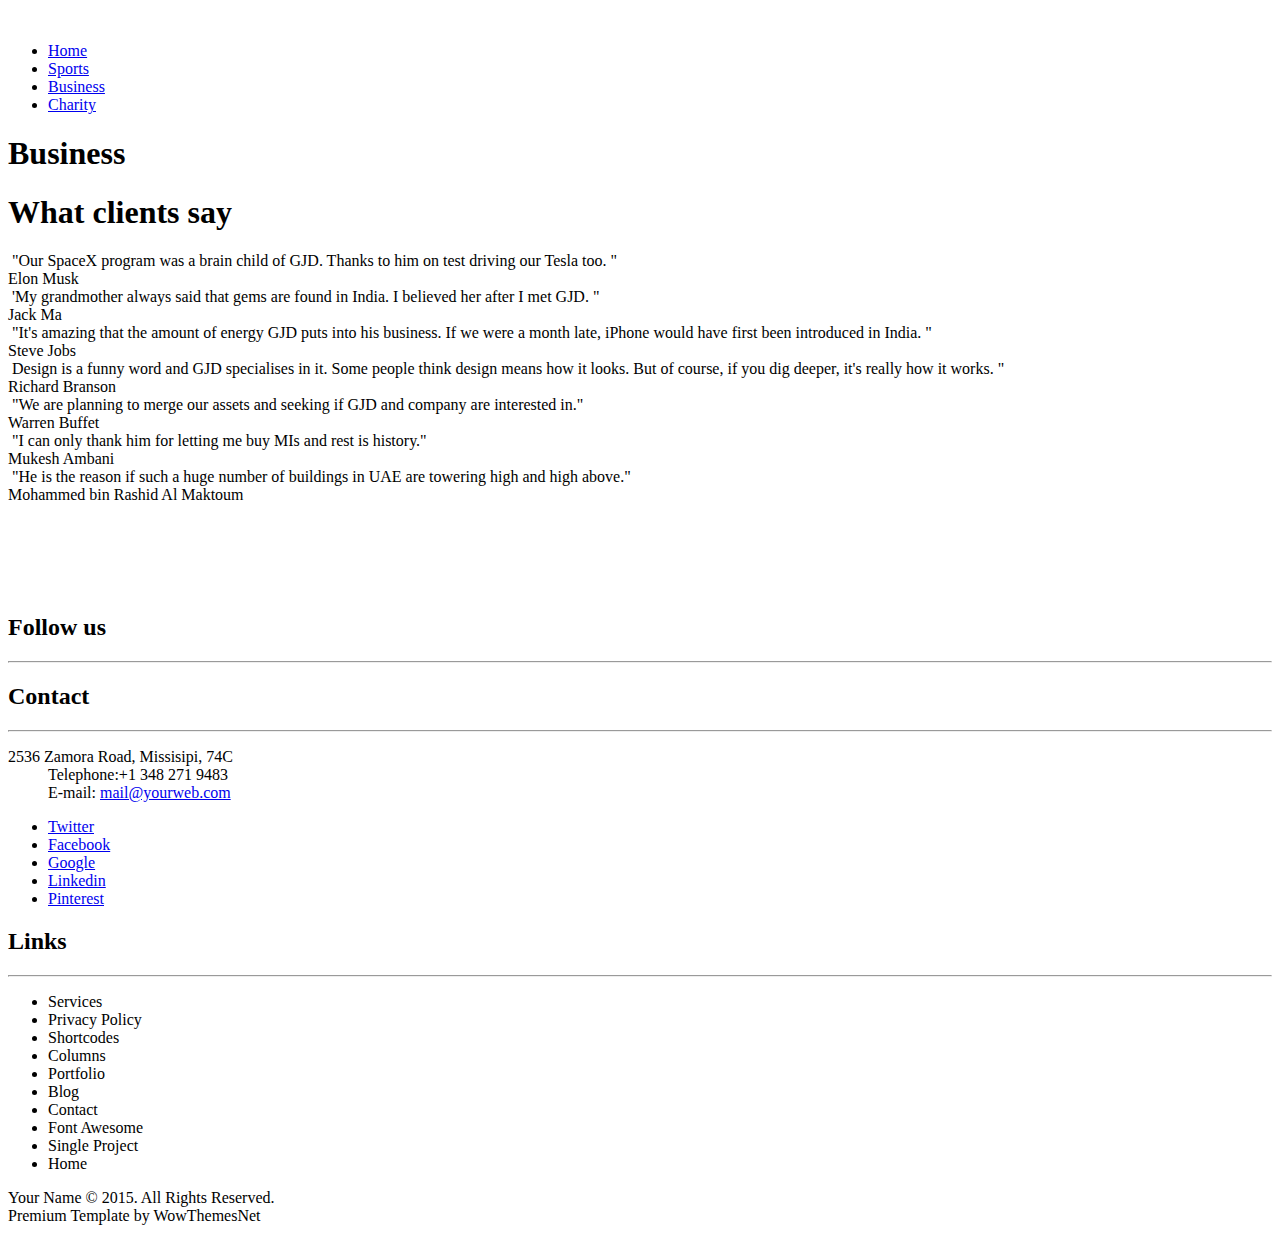
==== business.html @ 6d7437b2 "Add files via upload" ====
<!DOCTYPE HTML>
<html>
<head><meta name="viewport" content="width=device-width"/>
<title>GJD - Fan Page  </title>
<!-- STYLES & JQUERY 
================================================== -->
<link rel="stylesheet" type="text/css" href="css/style.css"/>
<link rel="stylesheet" type="text/css" href="css/icons.css"/>
<link rel="stylesheet" type="text/css" href="css/skinblue.css"/><!-- Change skin color here -->
<link rel="stylesheet" type="text/css" href="css/responsive.css"/>
<script src="js/jquery-1.9.0.min.js"></script><!-- scripts at the bottom of the document -->
</head>
<body>
<div class="boxedtheme">
<!-- TOP LOGO & MENU
================================================== -->
<div class="grid">
	<div class="row space-bot">
		<!--Logo-->
		<div class="c4">
			<a href="index.html">
				<img src="images/logo.png" class="logo" alt="">
			</a>
		</div>
		<!--Menu-->
		<div class="c8">
			<nav id="topNav">
			<ul id="responsivemenu">
				<li><a href="main.html"><i class="icon-home homeicon"></i><span class="showmobile">Home</span></a></li>
				<li><a href="sports.html">Sports</a></li>
				<li class="active"><a href="business.html">Business</a></li>				
				<li class="last"><a href="charity.html">Charity</a></li>
			</ul>
			</nav>
		</div>
	</div>
</div>
<!-- HEADER
================================================== -->
<div class="undermenuarea">
	<div class="boxedshadow">
	</div>
	<div class="grid">
		<div class="row">
			<div class="c8">
				<h1 class="titlehead">Business</h1>
			</div>
			<div class="c4">
				<h1 class="titlehead rightareaheader"><i class="icon-map-marker"></i> </h1>
			</div>
		</div>
	</div>
</div>
<!-- CONTENT
================================================== -->
<div class="grid">
		<div class="shadowundertop">
		</div>
		<div class="row">
			<div class="c12">
				<h1 class="maintitle ">
				<span>What clients say</span>
				</h1>
				<div id="content">
					<!-- box -->
					<div class="boxfourcolumns">
						<div class="testimonial">
							<img src="images/elon.jpg" class="avatarspic" alt="">
							 "Our SpaceX program was a brain child of GJD. Thanks to him on test driving our Tesla too. "
						</div>
						<div class="author-wrapper">
							<div class="arrow">
							</div>
							<div class="testimonial-name">
								 Elon Musk 
							</div>
						</div>
					</div>
					<!-- box -->
					<div class="boxfourcolumns">
						<div class="testimonial">
							<img src="images/ma.jpg" class="avatarspic" alt="">
							 'My grandmother always said that gems are found in India. I believed her after I met GJD. "
						</div>
						<div class="author-wrapper">
							<div class="arrow">
							</div>
							<div class="testimonial-name">
								 Jack Ma
							</div>
						</div>
					</div>
					<!-- box -->
					<div class="boxfourcolumns">
						<div class="testimonial">
							<img src="images/jobs.jpg" class="avatarspic" alt="">
							 "It's amazing that the amount of energy GJD puts into his business. If we were a month late, iPhone would have first been introduced in India. "
						</div>
						<div class="author-wrapper">
							<div class="arrow">
							</div>
							<div class="testimonial-name">
								 Steve Jobs
							</div>
						</div>
					</div>
					<!-- box -->
					<div class="boxfourcolumns">
						<div class="testimonial">
							<img src="images/branson.jpg" class="avatarspic" alt="">
							 Design is a funny word and GJD specialises in it. Some people think design means how it looks. But of course, if you dig deeper, it's really how it works. "
						</div>
						<div class="author-wrapper">
							<div class="arrow">
							</div>
							<div class="testimonial-name">
								 Richard Branson
							</div>
						</div>
					</div>
					<!-- box -->
					<div class="boxfourcolumns">
						<div class="testimonial">
							<img src="images/warren.jpg" class="avatarspic" alt="">
							 "We are planning to merge our assets and seeking if GJD and company are interested in."
						</div>
						<div class="author-wrapper">
							<div class="arrow">
							</div>
							<div class="testimonial-name">
								 Warren Buffet 
							</div>
						</div>
					</div>
					<!-- box -->
					<div class="boxfourcolumns">
						<div class="testimonial">
							<img src="images/ambani.jpg" class="avatarspic" alt="">
							 "I can only thank him for letting me buy MIs and rest is history."
						</div>
						<div class="author-wrapper">
							<div class="arrow">
							</div>
							<div class="testimonial-name">
								 Mukesh Ambani
							</div>
						</div>
					</div>
					<!-- box -->
					<div class="boxfourcolumns">
						<div class="testimonial">
							<img src="images/shiekh.jpg" class="avatarspic" alt="">
							 "He is the reason if such a huge number of buildings in UAE are towering high and high above."
						</div>
						<div class="author-wrapper">
							<div class="arrow">
							</div>
							<div class="testimonial-name">
								 Mohammed bin Rashid Al Maktoum
							</div>
						</div>
					</div>
				</div>
			</div>
		</div>
</div><!-- end grid -->
<!-- FOOTER
================================================== -->
<div id="wrapfooter">
	<div class="grid">
		<div class="row" id="footer">
			<!-- to top button  -->
			<p class="back-top floatright">
				<a href="#top"><span></span></a>
			</p>
			<!-- 1st column -->
			<div class="c3">
				<img src="images/logo-footer.png" style="padding-top: 70px;" alt="">
			</div>
			<!-- 2nd column -->
			<div class="c3">
				<h2 class="title"><i class="icon-twitter"></i> Follow us</h2>
				<hr class="footerstress">
				<div id="ticker" class="query">
				</div>
			</div>
			<!-- 3rd column -->
			<div class="c3">
				<h2 class="title"><i class="icon-envelope-alt"></i> Contact</h2>
				<hr class="footerstress">
				<dl>
					<dt>2536 Zamora Road, Missisipi, 74C</dt>
					<dd><span>Telephone:</span>+1 348 271 9483</dd>
					<dd>E-mail: <a href="more.html">mail@yourweb.com</a></dd>
				</dl>
				<ul class="social-links" style="margin-top:15px;">
					<li class="twitter-link smallrightmargin">
					<a href="#" class="twitter has-tip" target="_blank" title="Follow Us on Twitter">Twitter</a>
					</li>
					<li class="facebook-link smallrightmargin">
					<a href="#" class="facebook has-tip" target="_blank" title="Join us on Facebook">Facebook</a>
					</li>
					<li class="google-link smallrightmargin">
					<a href="#" class="google has-tip" title="Google +" target="_blank">Google</a>
					</li>
					<li class="linkedin-link smallrightmargin">
					<a href="#" class="linkedin has-tip" title="Linkedin" target="_blank">Linkedin</a>
					</li>
					<li class="pinterest-link smallrightmargin">
					<a href="#" class="pinterest has-tip" title="Pinterest" target="_blank">Pinterest</a>
					</li>
				</ul>
			</div>
			<!-- 4th column -->
			<div class="c3">
				<h2 class="title"><i class="icon-link"></i> Links</h2>
				<hr class="footerstress">
				<ul>
					<li>Services</li>
					<li>Privacy Policy</li>
					<li>Shortcodes</li>
					<li>Columns</li>
					<li>Portfolio</li>
					<li>Blog</li>
					<li>Contact</li>
					<li>Font Awesome</li>
					<li>Single Project</li>
					<li>Home</li>
				</ul>
			</div>
			<!-- end 4th column -->
		</div>
	</div>
</div>
<!-- copyright area -->
<div class="copyright">
	<div class="grid">
		<div class="row">
			<div class="c6">
				 Your Name &copy; 2015. All Rights Reserved.
			</div>
			<div class="c6">
				<span class="right">
				Premium Template by WowThemesNet </span>
			</div>
		</div>
	</div>
</div>

</div>
<!-- JAVASCRIPTS
================================================== -->
<!-- all -->
<script src="js/modernizr-latest.js"></script>

<!-- menu & scroll to top -->
<script src="js/common.js"></script>

<!-- twitter -->
<script src="js/jquery.tweet.js"></script>

<!-- cycle -->
<script src="js/jquery.cycle.js"></script>

<!-- masonry -->
<script src="js/jquery.isotope.min.js"></script>

<!-- call masonry -->
<script>  		
$(document).ready(function(){
var $container = $('#content');
  $container.imagesLoaded( function(){
        $container.isotope({
	filter: '*',
	animationOptions: {
     duration: 750,
     easing: 'linear',
     queue: false,
   }
});
});
$('#nav a').click(function(){
  var selector = $(this).attr('data-filter');
    $container.isotope({ 
	filter: selector,
	animationOptions: {
     duration: 750,
     easing: 'linear',
     queue: false,
   }
  });
  return false;
});
});
</script>
</body>
</html>
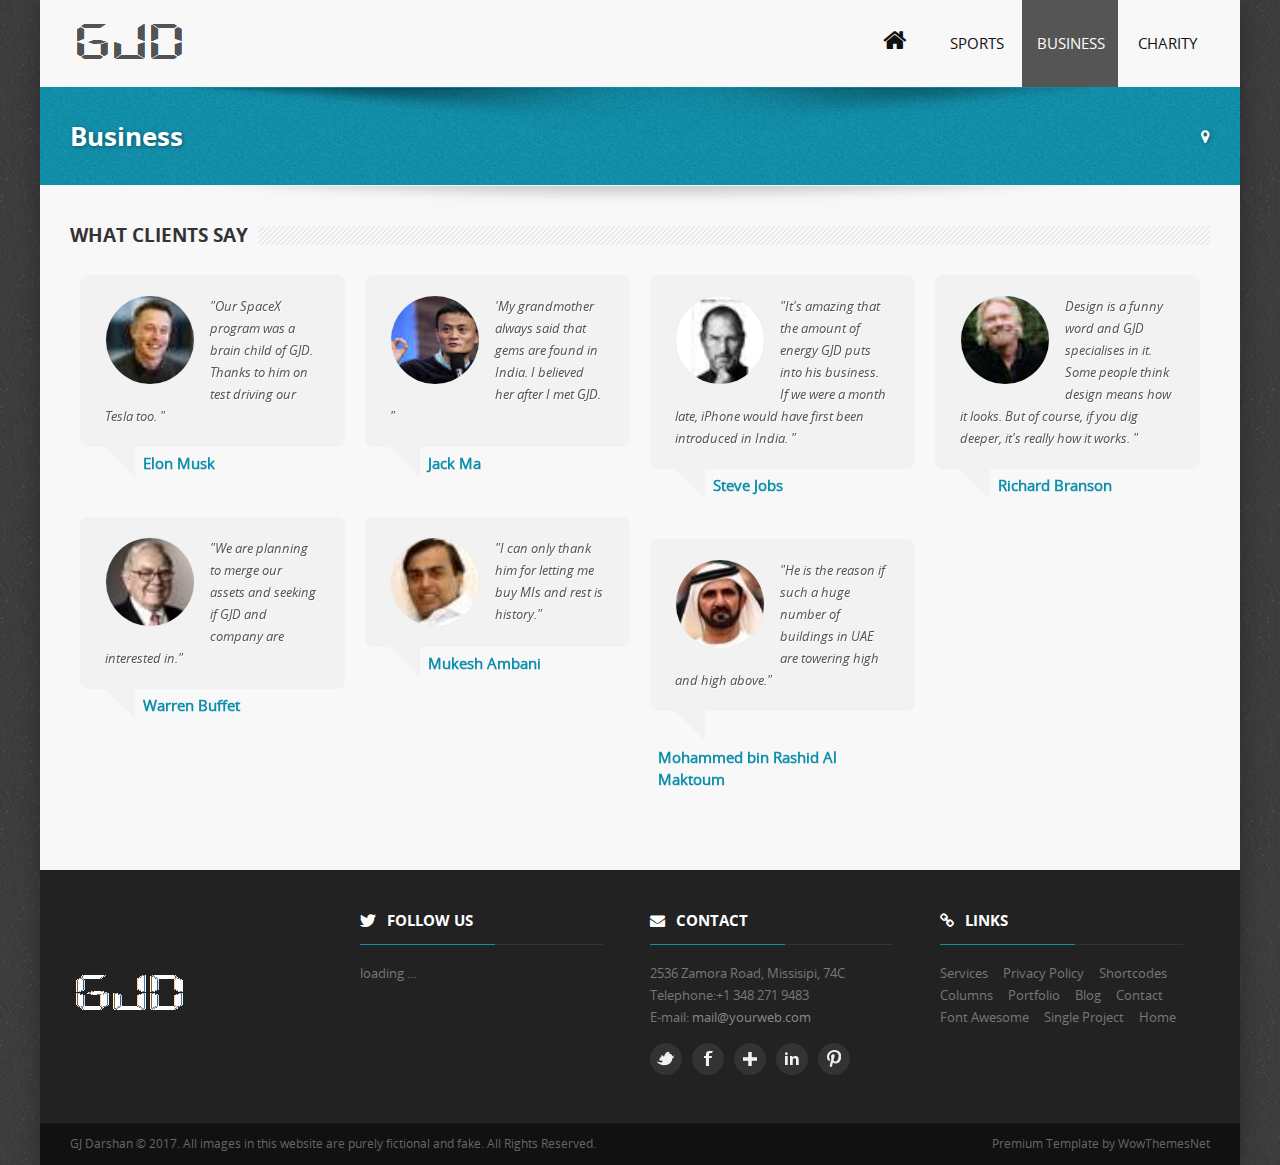
==== commit aca88d64: "Add files via upload" ====
--- a/business.html
+++ b/business.html
@@ -237,7 +237,7 @@
 	<div class="grid">
 		<div class="row">
 			<div class="c6">
-				 Your Name &copy; 2015. All Rights Reserved.
+				 GJ Darshan &copy; 2017. All images in this website are purely fictional and fake. All Rights Reserved.
 			</div>
 			<div class="c6">
 				<span class="right">
--- a/css/style.css
+++ b/css/style.css
@@ -0,0 +1,601 @@
+/* * IVORY Framework * * A simple,flexible,powerful and fully responsive grid based front-end web framework * makes your web development faster and easier,& it takes you all the way from 1200px on down to 320px. * * Developed by Lakshmikanth Vallampati - kanth.vallampati@gmail.com * Licensed under GPLv2 * http://weice.in/ivory * */
+/* ---------------------------------------- HTML RESET ----------------------------------------- */
+html, body, div, span, applet, object, iframe, h1, h2, h3, h4, h5, h6, p, blockquote, pre, a, abbr, acronym, address, big, cite, code, del, dfn, em, img, ins, kbd, q, s, samp, small, strike, strong, sub, sup, tt, var, b, u, i, center, dl, dt, dd, ol, ul, li, fieldset, form, label, legend, table, caption, tbody, tfoot, thead, tr, th, td, article, aside, canvas, details, embed, figure, figcaption, footer, header, hgroup, menu, nav, output, ruby, section, summary, time, mark, audio, video { margin: 0; padding: 0; border: 0; font-size: 100%; font: inherit; vertical-align: baseline; font-family: OpenSansRegular; }
+article, aside, details, figcaption, figure, footer, header, hgroup, menu, nav, section, label, legend { display: block }
+body { background: #3a3a3a url(../images/bg/1.png) repeat; font: 13px/22px OpenSansRegular, "HelveticaNeue", "Helvetica Neue", Helvetica, Arial, sans-serif; color: #555; }
+blockquote, q { quotes: none }
+blockquote:before, blockquote:after, q:before, q:after { content: ''; content: none; }
+table { border-collapse: collapse; border-spacing: 0; }
+img { max-width: 100% }
+i { font-family: OpenSansItalic, Georgia }
+label { font-size: 14px; color: #4d4d4d; cursor: pointer; display: block; font-weight: 500; margin-bottom: 3px; }
+/* --------------------------------------- Clearfixes ------------------------------------------ */
+.row:before, .row:after, .clearfix:before, .clearfix:after { content: ''; display: table; }
+.row:after, .clearfix:after { clear: both }
+.row, .clearfix { zoom: 1 }
+/* --------------------------------------- GRID Layout ----------------------------------------- */
+* { box-sizing: border-box; -ms-box-sizing: border-box; -moz-box-sizing: border-box; -webkit-box-sizing: border-box; }
+body { margin: 0 auto }
+.grid { margin: 0 auto; max-width: 1200px; width: 100%;padding: 0 20px; }
+/* You can choose the grid 1200 or 1140 or 1024 or 960 as per your requirement */
+.g1140 { margin: 0 auto; max-width: 1140px; width: 100%; }
+.g1024 { margin: 0 auto; max-width: 1024px; width: 100%; }
+.g960 { margin: 0 auto; max-width: 960px; width: 100%; }
+.row { width: 100%; margin: 0 auto; }
+.c1 { width: 8.33% }
+.c2 { width: 16.66% }
+.c3 { width: 25% }
+.c4 { width: 33.33% }
+.c5 { width: 41.66% }
+.c6 { width: 50% }
+.c7 { width: 58.33% }
+.c8 { width: 66.66% }
+.c9 { width: 75% }
+.c10 { width: 83.33% }
+.c11 { width: 91.66% }
+.c12 { width: 100% }
+.c1-5 { width: 20% }
+/* This column can be used as a one fifth of the row */
+.c1-8 { width: 12.5% }
+/* This column can be used as a one eigth of the row */
+.c1, .c2, .c3, .c4, .c5, .c6, .c7, .c8, .c9, .c10, .c11, .c12, .c1-5, .c1-8 { min-height: 1px; float: left; padding-left: 10px; padding-right: 10px; position: relative; }
+.row .row { margin-left: -10px }
+sub, sup { font-size: 60%; line-height: 0; position: relative; vertical-align: baseline; }
+sup { top: -0.5em }
+sub { bottom: -0.25em }
+/* ------------------------------------------ Misc ----------------------------------------- */
+.left { float: left }
+.right { float: right }
+.text-left { text-align: left }
+.text-right { text-align: right }
+.text-center { text-align: center }
+.text-justify { text-align: justify }
+.space-top { margin-top: 20px }
+.space-bot { margin-bottom: 20px }
+.space-htop { margin-top: 10px }
+.space-hbot { margin-bottom: 10px }
+/* ------------------------------------------- Typography ---------------------------------------------- */
+h1, h2, h3, h4, h5, h6 { font-style: normal; color: #333; text-rendering: optimizeLegibility; line-height: 1.1; margin-bottom: 14px; margin-top: 14px; font-family: OpenSansBold; }
+h1 small, h2 small, h3 small, h4 small, h5 small, h6 small { font-size: 60%; color: #333; line-height: 0; }
+h1 a, h2 a, h3 a, h4 a, h5 a, h6 a { font-weight: inherit; text-decoration: none; }
+h1 { font-size: 36px; line-height: 48px; margin-bottom: 12px; }
+h2 { font-size: 32px; line-height: 42px; margin-bottom: 8px; }
+h3 { font-size: 27px; line-height: 36px; margin-bottom: 6px; }
+h4 { font-size: 24px; line-height: 32px; margin-bottom: 4px; }
+h5 { font-size: 20px; line-height: 27px; font-family: OpenSansRegular; font-weight: bold; }
+h6 { font-size: 16px; line-height: 27px; font-family: OpenSansRegular; font-weight: bold; }
+a { color: #2ba6cb; text-decoration: none; line-height: inherit; }
+a:hover { color: #2795b6 }
+a:focus { color: #2ba6cb; outline: none; }
+p { margin-bottom: 20px }
+p a, p a:visited { line-height: inherit }
+p.note { background-color: #f0f0f0; padding: 15px 10px 20px; box-shadow: 0 1px 3px rgba(0,0,0,.3); -moz-box-shadow: 0 1px 3px rgba(0,0,0,.3); -webkit-box-shadow: 0 1px 3px rgba(0,0,0,.3); }
+p.alert { background-color: #fff6aa; border-color: #ffc814; padding: 15px 10px 15px; box-shadow: 0 1px 3px rgba(0,0,0,.3); -moz-box-shadow: 0 1px 3px rgba(0,0,0,.3); -webkit-box-shadow: 0 1px 3px rgba(0,0,0,.3); }
+p.alert, p.alert * { color: #454545; text-shadow: 0 1px 0 rgba(255,255,255,0.6) !important; }
+p.alert.success { background-color: #d7e87c; border-color: #97ae1e; }
+p.alert.error { background-color: #edb39b; border-color: #ed6127; }
+p.alert.info { background-color: #d9edf0; border-color: #b8e7f5; }
+em, i { font-style: italic; line-height: inherit; }
+strong, b { font-weight: bold; line-height: inherit; }
+small { font-size: 70%; line-height: inherit; }
+hr { border: solid #eee; border-width: 1px 0 0; clear: both; margin: 20px 0 -15px; height: 0; }
+/* ----------------------------------------- Lists ------------------------------------------ */
+#topNav ul, ol { list-style-position: inside; text-indent: 5px; }
+ul, ol { margin-bottom: 8px }
+ul li ul, ul li ol { margin-bottom: 0px }
+ul.square, ul.circle, ul.disc { margin-left: 12px }
+ul.square { list-style-type: square }
+ul.square li ul { list-style: inherit }
+ul.circle { list-style-type: circle }
+ul.circle li ul { list-style: inherit }
+ul.disc { list-style-type: disc }
+ul.disc li ul { list-style: inherit }
+ul.no-bullet { list-style: none }
+ul.large li { line-height: 21px }
+ol { margin-left: 10px }
+ol li ul, ol li ol { margin-left: 10px; margin-bottom: 0; }
+ul { list-style: none }
+/* --------------------------------------- Form Elements ------------------------------------- */
+img { border: 0px }
+form { margin-bottom: 20px; font: 14px "HelveticaNeue","Helvetica Neue",Helvetica,Arial,sans-serif; color: #777; }
+fieldset { margin-bottom: 20px }
+textarea, input[type="text"], input[type="password"], input[type="datetime"], input[type="datetime-local"], input[type="date"], input[type="month"], input[type="time"], input[type="week"], input[type="number"], input[type="email"], input[type="url"], input[type="search"], input[type="tel"], input[type="color"], select { background: #ffffff; border: 1px solid #ddd; padding: 8px 8px; vertical-align: middle; outline: none; border-radius: 2px; -moz-border-radius: 2px; -webkit-border-radius: 2px; transition: border linear 0.4s,box-shadow linear 0.4s; -o-transition: border linear 0.4s,box-shadow linear 0.4s; -moz-transition: border linear 0.4s,box-shadow linear 0.4s; -webkit-transition: border linear 0.4s,box-shadow linear 0.4s; margin: 0; width: 100%; display: block; margin-bottom: 20px; }
+input[type="text"]:focus, input[type="password"]:focus, input[type="email"]:focus, textarea:focus { border: 1px solid; border-color: rgba(82,168,236,0.8); color: #444; box-shadow: inset 0 1px 1px rgba(0,0,0,0.075),0 0 8px rgba(81,168,236,0.5); -moz-box-shadow: inset 0 1px 1px rgba(0,0,0,0.075),0 0 8px rgba(81,168,236,0.5); -webkit-box-shadow: inset 0 1px 1px rgba(0,0,0,0.075),0 0 8px rgba(81,168,236,0.5); }
+textarea { min-height: 120px }
+input[type="checkbox"] { display: inline }
+label span, legend span { font-size: 12px; color: #444; }
+/* ---- Alerts ---- */
+.alert { padding: 10px; margin-bottom: 18px; color: #c09853; text-shadow: 0 1px 0 rgba(255, 255, 255, 0.5); background-color: #fcf8e3; border: 1px solid #fbeee0; border-radius: 4px; -moz-border-radius: 4px; -webkit-border-radius: 4px; }
+.success { color: #468847;background-color: #dff0d8;border-color: #d6e9c6;padding: 10px;font-weight: bold;margin-bottom: 10px;}
+.error { color: #b94a48; background-color: #f2dede; border-color: #eed3d7; }
+.info { color: #3a87ad; background-color: #d9edf7; border-color: #bce8f1; }
+.close {font-size: 20px;color: #333;float: right;}
+/* ---- Accordion ---- */
+.accordion { width: 100%; background: #fff; font-size: 14px; font-family: "Helvetica Neue", "Helvetica", Helvetica, Arial, sans-serif; border-radius: 5px; -moz-border-radius: 5px; -webkit-border-radius: 5px; box-shadow: 0 1px 3px rgba(0,0,0,.3); -moz-box-shadow: 0 1px 3px rgba(0,0,0,.3); -webkit-box-shadow: 0 1px 3px rgba(0,0,0,.3); }
+.accordion p { height: 0; margin-bottom: 0px; padding: 0; color: #888; overflow: hidden; }
+.accordion a { display: block; height: auto; padding: 5px; line-height: 24px; background-color: #eee; color: #333; text-decoration: none; text-align: center; border-bottom: 1px solid #aaa; }
+.accordion a:hover, .accordion a:focus { opacity: .9; color: #ooo; }
+.accordion a:active { color: #000 }
+.accordion :target + p { padding: 10px 15px; border-bottom: 1px solid #ccc; height: auto; }
+.accordian { }
+.accordian li { list-style-type: none; padding: 10px 5px 10px 10px; }
+.dimension { border-left: 1px solid #ddd; border-right: 1px solid #ddd; }
+.even, .odd { font-weight: bold; height: 47px; padding-top: 3px; padding-left: 10px; }
+.even { border: 1px solid #d8d8d8; background-color: #ececec; }
+.odd { border: 1px solid black; background: #333; color: white; }
+/* -------------------------------------------- Buttons ---------------------------------------- */
+.button { font-size: 14px; background: #333; color: #fff; border: 0px; line-height: 30px; padding-left: 15px; padding-right: 15px; cursor: pointer; }
+.button:hover { opacity: 0.8 }
+button { display: inline-block; *display: inline; padding: 7px 20px; margin-bottom: 10px; *margin-left: .3em; font-size: 14px; line-height: 20px; *line-height: 20px; color: #333 !important; text-align: center; vertical-align: middle; cursor: pointer; background-color: #eee; *background-color: #eee; background: -webkit-gradient(linear,left top,left bottom,from(#eee),to(#e6e6e6)); background: -moz-linear-gradient(top,#eee,#e6e6e6); border: 1px solid #bbbbbb; *border: 0; border-color: rgba(0,0,0,0.1) rgba(0,0,0,0.1) rgba(0,0,0,0.25); border-color: #eee,#eee,#d4d4d4; border-radius: 4px; -o-border-radius: 4px; -ms-border-radius: 4px; -moz-border-radius: 4px; -webkit-border-radius: 4px; filter: progid:dximagetransform.microsoft.gradient(startColorstr='#ffffffff',endColorstr='#ffe6e6e6',GradientType=0); filter: progid:dximagetransform.microsoft.gradient(enabled=false); *zoom: 1; box-shadow: inset 0 1px 0 rgba(255,255,255,0.2),0 1px 2px rgba(0,0,0,0.05); -moz-box-shadow: inset 0 1px 0 rgba(255,255,255,0.2),0 1px 2px rgba(0,0,0,0.05); -webkit-box-shadow: inset 0 1px 0 rgba(255,255,255,0.2),0 1px 2px rgba(0,0,0,0.05); }
+button:hover, button:active { background: #eee; background: -webkit-gradient(linear,left top,left bottom,from(#eee),to(#f8f8f8)); background: -moz-linear-gradient(top,#eee,#f8f8f8); }
+button.large { padding: 10px 35px; font-size: 15px; }
+button.small { padding: 3px 13px; font-size: 13px; }
+button.skyblue { /* --- skyblue color button --- */ color: #fff !important; background-color: #26a2b6; background: -moz-linear-gradient(#34bac9,#26a2b6); background: -webkit-gradient(linear,left top,left bottom,from(#34bac9),to(#26a2b6)); background: -webkit-linear-gradient(#34bac9,#26a2b6); background: -o-linear-gradient(#34bac9,#26a2b6); background: -ms-linear-gradient(#34bac9,#26a2b6); background: linear-gradient(#34bac9,#26a2b6); }
+button.skyblue:hover, button.black:active { background: #a9016b; background: -webkit-gradient(linear,left top,left bottom,from(#26a2b6),to(#34bac9)); background: -moz-linear-gradient(top,#26a2b6,#34bac9); }
+button.blue { /* --- blue color button --- */ color: #fff !important; background-color: #008fd5; background: -webkit-gradient(linear,left top,left bottom,from(#008fd5),to(#0085c6)); background: -moz-linear-gradient(top,#008fd5,#0085c6); filter: progid:dximagetransform.microsoft.gradient(startColorstr='#ffffff',endColorstr='#ffe6e6e6',GradientType=0); filter: progid:dximagetransform.microsoft.gradient(enabled=false); *zoom: 1; }
+button.blue:hover, button.blue:active { background: #008fd5; background: -webkit-gradient(linear,left top,left bottom,from(#008fd5),to(#009de9)); background: -moz-linear-gradient(top,#008fd5,#009de9); }
+button.green { /* --- green color button --- */ color: #fff !important; background-color: #46a546; background: -webkit-gradient(linear,left top,left bottom,from(#46a546),to(#419a41)); background: -moz-linear-gradient(top,#46a546,#419a41); filter: progid:dximagetransform.microsoft.gradient(startColorstr='#ffffffff',endColorstr='#ffe6e6e6',GradientType=0); filter: progid:dximagetransform.microsoft.gradient(enabled=false); *zoom: 1; }
+button.green:hover, button.green:active { background: #46a546; background: -webkit-gradient(linear,left top,left bottom,from(#46a546),to(#4cb34c)); background: -moz-linear-gradient(top,#46a546,#4cb34c); }
+button.yellow { /* --- yellow color button --- */ color: #fff !important; background-color: #f0bf4a; background: -moz-linear-gradient(#f0c930,#f0bf4a); background: -webkit-gradient(linear,left top,left bottom,from(#f0c930),to(#f0bf4a)); background: -webkit-linear-gradient(#f0c930,#f0bf4a); background: -o-linear-gradient(#f0c930,#f0bf4a); background: -ms-linear-gradient(#f0c930,#f0bf4a); background: linear-gradient(#f0c930,#f0bf4a); }
+button.yellow:hover, button.black:active { background: #f0bf4a; background: -webkit-gradient(linear,left top,left bottom,from(#f0bf4a),to(#f0c930)); background: -moz-linear-gradient(top,#f0bf4a,#f0c930); }
+button.orange { /* --- orange color button --- */ color: #fff !important; background-color: #ff5c00; background: -moz-linear-gradient(#ff6f40,#ff5c00); background: -webkit-gradient(linear,left top,left bottom,from(#ff6f40),to(#ff5c00)); background: -webkit-linear-gradient(#ff6f40,#ff5c00); background: -o-linear-gradient(#ff6f40,#ff5c00); background: -ms-linear-gradient(#ff6f40,#ff5c00); background: linear-gradient(#ff6f40,#ff5c00); }
+button.orange:hover, button.black:active { background: #d798d1; background: -webkit-gradient(linear,left top,left bottom,from(#ff5c00),to(#ff6f40)); background: -moz-linear-gradient(top,#ff5c00,#ff6f40); }
+button.red { /* --- red color button --- */ color: #fff !important; background-color: #bd362f; background: -webkit-gradient(linear,left top,left bottom,from(#bd362f),to(#b1322c)); background: -moz-linear-gradient(top,#bd362f,#b1322c); filter: progid:dximagetransform.microsoft.gradient(startColorstr='#ffffffff',endColorstr='#ffe6e6e6',GradientType=0); filter: progid:dximagetransform.microsoft.gradient(enabled=false); *zoom: 1; }
+button.red:hover, button-red:active { background: #bd362f; background: -webkit-gradient(linear,left top,left bottom,from(#bd362f),to(#cc3b34)); background: -moz-linear-gradient(top,#bd362f,#cc3b34); }
+button.magenta { /* --- magenta color button --- */ color: #fff !important; background-color: #b9298f; background: -moz-linear-gradient(#b93180,#b9298f); background: -webkit-gradient(linear,left top,left bottom,from(#b93180),to(#b9298f)); background: -webkit-linear-gradient(#b93180,#b9298f); background: -o-linear-gradient(#b93180,#b9298f); background: -ms-linear-gradient(#b93180,#b9298f); background: linear-gradient(#b93180,#b9298f); }
+button.magenta:hover, button.black:active { background: #b9298f; background: -webkit-gradient(linear,left top,left bottom,from(#b9298f),to(#b9358f)); background: -moz-linear-gradient(top,#b9298f,#b9358f); }
+button.black { /* --- black color button --- */ color: #fff !important; background-color: #111; background: -moz-linear-gradient(#222,#111); background: -webkit-gradient(linear,left top,left bottom,from(#222),to(#111)); background: -webkit-linear-gradient(#222,#111); background: -o-linear-gradient(#222,#111); background: -ms-linear-gradient(#222,#111); background: linear-gradient(#222,#111); }
+button.black:hover, button.black:active { background: #222; background: -webkit-gradient(linear,left top,left bottom,from(#222),to(#333)); background: -moz-linear-gradient(top,#222,#333); }
+/* --------------------------------------- Table ------------------------------------------ */
+table { *border-collapse: collapse; /* IE7 and lower */ border-spacing: 0; width: 100%; border: solid #ccc 1px; border-radius: 6px; -moz-border-radius: 6px; -webkit-border-radius: 6px; box-shadow: 0 1px 1px #ccc; -moz-box-shadow: 0 1px 1px #ccc; -webkit-box-shadow: 0 1px 1px #ccc; }
+td, th { border-left: 1px solid #ccc; border-top: 1px solid #ccc; padding: 10px; text-align: left; }
+th { background-color: #d9edf0; background-image: -webkit-gradient(linear,left top,left bottom,from(#ebf3fc),to(#dce9f9)); background-image: -webkit-linear-gradient(top,#ebf3fc,#dce9f9); background-image: -moz-linear-gradient(top,#ebf3fc,#dce9f9); background-image: -ms-linear-gradient(top,#ebf3fc,#dce9f9); background-image: -o-linear-gradient(top,#ebf3fc,#dce9f9); background-image: linear-gradient(top,#ebf3fc,#dce9f9); box-shadow: 0 1px 0 rgba(255,255,255,.8) inset; -moz-box-shadow: 0 1px 0 rgba(255,255,255,.8) inset; -webkit-box-shadow: 0 1px 0 rgba(255,255,255,.8) inset; border-top: none; text-shadow: 0 1px 0 rgba(255,255,255,.5); }
+/* ----------------------------------------- Tabs ----------------------------------------- */
+.tab-page p { padding: 20px }
+.tab-container { position: relative }
+/* You have to change the height based on your content */
+.tab-container .tab-radio { display: none }
+.tab-container .tab { display: block; float: left; position: relative; border-top-left-radius: 4px; border-top-right-radius: 4px; border: 1px solid #cfd2d7; color: #888; margin-top: -10px; margin-right: 1.0%; padding: 5px 20px; text-decoration: none; text-align: center; cursor: pointer; background-color: #eee; text-transform: uppercase; font-family: OpenSansBold; }
+.tab-container .tab-radio:checked ~ .tab, .tab-container .tab-radio:active ~ .tab { background-color: #fff; z-index: 100; border-bottom: 1px solid #fff; }
+.tab-container .tab-radio:checked ~ .tab { background-color: #fff; color: #333; }
+.tab-container .tab-page { visibility: hidden; background-color: #fff; color: #888; display: block; position: absolute; top: 22px; height: auto; width: 100%; float: left; padding: 5px; border: 1px solid #ddd; border-top-right-radius: 5px; border-bottom-left-radius: 5px; border-bottom-right-radius: 5px; }
+.tab-container .tab-radio:checked ~ .tab-page { visibility: visible }
+/* =Media query for 960 Screens - sets nested grids to 100%-------------------------------------------------------------- */
+@media only screen and (max-width:960px) { 
+	.row .row .c1, .row .row .c2, .row .row .c3, .row .row .c4, .row .row .c5, .row .row .c6, .row .row .c7, .row .row .c8, .row .row .c9, .row .row .c10, .row .row .c11, .row .row .c12, .row .row .c1-5, .row .row .c1-8 { width: 100%; margin-bottom: 20px; margin-left: 0px; margin-right: 0px; }
+	.row .row>div:last-child { margin-bottom: 0 !important }
+}
+/* =Media query for iPad and tablets-------------------------------------------------------------- */
+@media handheld,only screen and (max-width:768px),only screen and (max-device-width:768px) and (orientation:portrait) { 
+	body { font-size: 90% }
+	.row { margin-bottom: 0!important }
+	.c1, .c2, .c3, .c4, .c5, .c6, .c7, .c8, .c9, .c10, .c11, .c12, .c1-5, .c1-8 { width: 100%; margin-right: 0; margin-left: 0; margin-bottom: 20px; }
+}
+/* Generated by Font Squirrel (http://www.fontsquirrel.com) on February 17, 2013 07:43:32 AM America/New_York */
+@font-face { font-family: 'OpenSansLight'; src: url('fonts/OpenSans-Light-webfont.eot'); src: url('fonts/OpenSans-Light-webfont.eot?#iefix') format('embedded-opentype'), url('fonts/OpenSans-Light-webfont.woff') format('woff'), url('fonts/OpenSans-Light-webfont.ttf') format('truetype'), url('fonts/OpenSans-Light-webfont.svg#OpenSansLight') format('svg'); font-weight: normal; font-style: normal; }
+@font-face { font-family: 'OpenSansLightItalic'; src: url('fonts/OpenSans-LightItalic-webfont.eot'); src: url('fonts/OpenSans-LightItalic-webfont.eot?#iefix') format('embedded-opentype'), url('fonts/OpenSans-LightItalic-webfont.woff') format('woff'), url('fonts/OpenSans-LightItalic-webfont.ttf') format('truetype'), url('fonts/OpenSans-LightItalic-webfont.svg#OpenSansLightItalic') format('svg'); font-weight: normal; font-style: normal; }
+@font-face { font-family: 'OpenSansRegular'; src: url('fonts/OpenSans-Regular-webfont.eot'); src: url('fonts/OpenSans-Regular-webfont.eot?#iefix') format('embedded-opentype'), url('fonts/OpenSans-Regular-webfont.woff') format('woff'), url('fonts/OpenSans-Regular-webfont.ttf') format('truetype'), url('fonts/OpenSans-Regular-webfont.svg#OpenSansRegular') format('svg'); font-weight: normal; font-style: normal; }
+@font-face { font-family: 'OpenSansItalic'; src: url('fonts/OpenSans-Italic-webfont.eot'); src: url('fonts/OpenSans-Italic-webfont.eot?#iefix') format('embedded-opentype'), url('fonts/OpenSans-Italic-webfont.woff') format('woff'), url('fonts/OpenSans-Italic-webfont.ttf') format('truetype'), url('fonts/OpenSans-Italic-webfont.svg#OpenSansItalic') format('svg'); font-weight: normal; font-style: normal; }
+@font-face { font-family: 'OpenSansSemibold'; src: url('fonts/OpenSans-Semibold-webfont.eot'); src: url('fonts/OpenSans-Semibold-webfont.eot?#iefix') format('embedded-opentype'), url('fonts/OpenSans-Semibold-webfont.woff') format('woff'), url('fonts/OpenSans-Semibold-webfont.ttf') format('truetype'), url('fonts/OpenSans-Semibold-webfont.svg#OpenSansSemibold') format('svg'); font-weight: normal; font-style: normal; }
+@font-face { font-family: 'OpenSansSemiboldItalic'; src: url('fonts/OpenSans-SemiboldItalic-webfont.eot'); src: url('fonts/OpenSans-SemiboldItalic-webfont.eot?#iefix') format('embedded-opentype'), url('fonts/OpenSans-SemiboldItalic-webfont.woff') format('woff'), url('fonts/OpenSans-SemiboldItalic-webfont.ttf') format('truetype'), url('fonts/OpenSans-SemiboldItalic-webfont.svg#OpenSansSemiboldItalic') format('svg'); font-weight: normal; font-style: normal; }
+@font-face { font-family: 'OpenSansBold'; src: url('fonts/OpenSans-Bold-webfont.eot'); src: url('fonts/OpenSans-Bold-webfont.eot?#iefix') format('embedded-opentype'), url('fonts/OpenSans-Bold-webfont.woff') format('woff'), url('fonts/OpenSans-Bold-webfont.ttf') format('truetype'), url('fonts/OpenSans-Bold-webfont.svg#OpenSansBold') format('svg'); font-weight: normal; font-style: normal; }
+@font-face { font-family: 'OpenSansBoldItalic'; src: url('fonts/OpenSans-BoldItalic-webfont.eot'); src: url('fonts/OpenSans-BoldItalic-webfont.eot?#iefix') format('embedded-opentype'), url('fonts/OpenSans-BoldItalic-webfont.woff') format('woff'), url('fonts/OpenSans-BoldItalic-webfont.ttf') format('truetype'), url('fonts/OpenSans-BoldItalic-webfont.svg#OpenSansBoldItalic') format('svg'); font-weight: normal; font-style: normal; }
+@font-face { font-family: 'OpenSansExtrabold'; src: url('fonts/OpenSans-ExtraBold-webfont.eot'); src: url('fonts/OpenSans-ExtraBold-webfont.eot?#iefix') format('embedded-opentype'), url('fonts/OpenSans-ExtraBold-webfont.woff') format('woff'), url('fonts/OpenSans-ExtraBold-webfont.ttf') format('truetype'), url('fonts/OpenSans-ExtraBold-webfont.svg#OpenSansExtrabold') format('svg'); font-weight: normal; font-style: normal; }
+@font-face { font-family: 'OpenSansExtraboldItalic'; src: url('fonts/OpenSans-ExtraBoldItalic-webfont.eot'); src: url('fonts/OpenSans-ExtraBoldItalic-webfont.eot?#iefix') format('embedded-opentype'), url('fonts/OpenSans-ExtraBoldItalic-webfont.woff') format('woff'), url('fonts/OpenSans-ExtraBoldItalic-webfont.ttf') format('truetype'), url('fonts/OpenSans-ExtraBoldItalic-webfont.svg#OpenSansExtraboldItalic') format('svg'); font-weight: normal; font-style: normal; }
+/* MENUS ================================================== */
+/* JS disabled styles */
+.no-js nav li:hover ul { display: block }
+/* base nav styles */
+nav { float: right; display: block; margin: 0px 0px 20px 0px; position: relative; color: #666; text-transform: uppercase; font-family: OpenSansRegular; }
+nav ul { padding: 0; margin: 0; }
+nav ul ul li { height: auto }
+nav li { -webkit-transition: all 0.5s ease-in-out; -moz-transition: all 0.5s ease-in-out; -o-transition: all 0.5s ease-in-out; -ms-transition: all 0.5s ease-in-out; transition: all 0.5s ease-in-out; position: relative; float: left; list-style-type: none; z-index: 1; font-size: 15px; margin-left: 5px; line-height: 67px; }
+nav li:hover, nav li a:hover { -webkit-transition: all 0.5s ease-in-out; -moz-transition: all 0.5s ease-in-out; -o-transition: all 0.5s ease-in-out; -ms-transition: all 0.5s ease-in-out; transition: all 0.5s ease-in-out; background: #555; color: #fff; }
+nav li.active { background: #555 }
+nav li.active a { color: #fff }
+nav ul:after { content: "."; display: block; height: 0; clear: both; visibility: hidden; }
+nav li a { display: block; padding: 10px 13px 10px 10px; color: #111; text-decoration: none; }
+nav li a:focus { outline: none; text-decoration: none; }
+nav li:first-child a { border-left: none }
+nav li.last a { border-right: none }
+nav a span { display: block; float: right; margin-left: 5px; }
+nav ul ul { display: none; position: absolute; background: #555; left: 0px; min-width: 150px; }
+nav ul ul li { float: none; line-height: 30px; }
+nav ul ul a { text-transform: none; -webkit-transition-property: background color; -webkit-transition-duration: 0.5s; -webkit-transition-timing-function: ease; -moz-transition-property: background color; -moz-transition-duration: 0.5s; -moz-transition-timing-function: ease; -o-transition-property: background color; -o-transition-duration: 0.5s; -o-transition-timing-function: ease; -ms-transition-property: background color; -ms-transition-duration: 0.5s; -ms-transition-timing-function: ease; transition-property: background color; transition-duration: 0.5s; transition-timing-function: ease; padding: 5px 10px; border-left: none; border-right: none; font-size: 14px; color: #fff; margin-left: -5px; }
+nav ul ul a:hover { margin-left: 0px; background: rgba(0,0,0,0.1); margin-left: -5px; -webkit-transition-property: background color; -webkit-transition-duration: 0.5s; -webkit-transition-timing-function: ease; -moz-transition-property: background color; -moz-transition-duration: 0.5s; -moz-transition-timing-function: ease; -o-transition-property: background color; -o-transition-duration: 0.5s; -o-transition-timing-function: ease; -ms-transition-property: background color; -ms-transition-duration: 0.5s; -ms-transition-timing-function: ease; transition-property: background color; transition-duration: 0.5s; transition-timing-function: ease; }
+nav ul>li:hover>a { color: #fff }
+div.slide img { float: left; margin: 8px 5px 30px; }
+blockquote.testimonial-wrap.testimonial { position: relative; display: table; -webkit-border-radius: 10px; -moz-border-radius: 10px; border-radius: 10px; padding: 15px; -webkit-box-shadow: 0 1px 3px rgba(0,0,0,0.4); -moz-box-shadow: 0 1px 3px rgba(0,0,0,0.4); box-shadow: 0 1px 3px rgba(0,0,0,0.4); font-size: 15px; line-height: 22px; background: #ebebeb; color: #545454; text-shadow: 0 1px 0 #fff; margin-bottom: 22px; }
+blockquote.testimonial-wrap .testimonialdiv.valign { display: table-cell; vertical-align: middle; }
+blockquote.testimonial-wrap .testimonial:after { position: absolute; z-index: 1; content: ' '; width: 14px; height: 14px; bottom: -14px; left: 28px; background: transparent; }
+blockquote.testimonial-wrap .testimonial-profile { position: relative; min-height: 60px; padding-left: 70px; line-height: 1em; }
+blockquote.testimonial-wrap .testimonial-profile img.profile-pic { position: absolute; top: 0; left: 0; width: 50px; height: 50px; border: 5px solid #ebebeb; }
+blockquote.testimonial-wrap .testimonial-profile img.profile-country { position: absolute; top: 7px; right: 0; width: 16px; height: 11px; }
+blockquote.testimonial-wrap .testimonial-profilediv.name { color: #ff7200; font-family: OpenSansBold; font-size: 14px; padding-top: 5px; }
+blockquote.testimonial-wrap .testimonial-profilediv.restaurant { font-size: 13px; margin-top: 5px; line-height: 20px; }
+#testimonials { position: relative; z-index: 0; }
+.testimonial h6 { line-height: 0; margin-top: 5px; }
+.main-cta-button { position: relative; z-index: 50; top: -18px; margin: 0 auto; font-weight: normal; text-transform: uppercase; letter-spacing: 1px; font-size: 20px; padding: 20px; -webkit-border-radius: 40px; -moz-border-radius: 40px; border-radius: 40px; color: #fff; text-shadow: 0 -1px 1px rgba(0,0,0,0.15); cursor: pointer; cursor: hand; background-color: #ee6100; background-repeat: repeat-x; background-image: -khtml-gradient(linear,left top,left bottom,from(#ff9422),to(#ee6100)); background-image: -moz-linear-gradient(top,#ff9422,#ee6100); background-image: -ms-linear-gradient(top,#ff9422,#ee6100); background-image: -webkit-gradient(linear,left top,left bottom,color-stop(0%,#ff9422),color-stop(100%,#ee6100)); background-image: -webkit-linear-gradient(top,#ff9422,#ee6100); background-image: -o-linear-gradient(top,#ff9422,#ee6100); background-image: linear-gradient(top,#ff9422,#ee6100); filter: progid:DXImageTransform.Microsoft.gradient(startColorstr='#ff9422',endColorstr='#ee6100',GradientType=0); border-color: #ee6100 #ee6100 #a24200; border-color: rgba(0,0,0,0.1) rgba(0,0,0,0.1) rgba(0,0,0,0.25); -webkit-box-shadow: 0 2px 4px 0 rgba(0,0,0,0.2),0 1px 1px 0 rgba(0,0,0,0.15); -moz-box-shadow: 0 2px 4px 0 rgba(0,0,0,0.2),0 1px 1px 0 rgba(0,0,0,0.15); box-shadow: 0 2px 4px 0 rgba(0,0,0,0.2),0 1px 1px 0 rgba(0,0,0,0.15); }
+.main-cta-button:hover { background-color: #ff7200; background-repeat: repeat-x; background-image: -khtml-gradient(linear,left top,left bottom,from(#ffa533),to(#ff7200)); background-image: -moz-linear-gradient(top,#ffa533,#ff7200); background-image: -ms-linear-gradient(top,#ffa533,#ff7200); background-image: -webkit-gradient(linear,left top,left bottom,color-stop(0%,#ffa533),color-stop(100%,#ff7200)); background-image: -webkit-linear-gradient(top,#ffa533,#ff7200); background-image: -o-linear-gradient(top,#ffa533,#ff7200); background-image: linear-gradient(top,#ffa533,#ff7200); filter: progid:DXImageTransform.Microsoft.gradient(startColorstr='#ffa533',endColorstr='#ff7200',GradientType=0); border-color: #ff7200 #ff7200 #b35000; border-color: rgba(0,0,0,0.1) rgba(0,0,0,0.1) rgba(0,0,0,0.25); }
+.theme-thumb-wrap { position: relative; width: 300px; height: 223px; }
+.primarycolor { color: #fe9120 }
+/* NICE TABS ================================================== */
+#tabs { }
+.container { border-top-right-radius: 7px; margin-top: 37px; border: 1px solid #eee; padding: 20px 20px 0px; background: #fff; }
+#tabs li { float: left; list-style: none; border-top: 1px solid #eee; border-left: 1px solid #eee; border-right: 1px solid #eee; margin-right: 5px; border-top-left-radius: 3px; border-top-right-radius: 3px; }
+#tabs li a { font-size: 13px; font-weight: bold; color: #000000; padding: 7px 14px 6px 12px; display: block; background: #FFFFFF; border-top-left-radius: 3px; border-top-right-radius: 3px; text-decoration: none; background: -moz-linear-gradient(top, #ebebeb, white 10%); background: -webkit-gradient(linear, 0 0, 0 10%, from(#ebebeb), to(white)); border-top: 1px solid white; text-shadow: -1px -1px 0 #fff; outline: none; }
+#tabs li a.inactive { color: #333; background: #f3f3f3; border-top: 1px solid white; }
+#tabs li a:hover, #tabs li a.inactive:hover { color: #000000 }
+
+#form1 { margin: 1em 0; padding-top: 10px; background: url(../images/form1/form_top.gif) no-repeat 0 0; }
+#form1 fieldset { margin: 0; padding: 0; border: none; float: left; display: inline; width: 260px; margin-left: 25px; }
+#form1 legend { display: none }
+#form1 p { margin: .5em 0 }
+#form1 label { display: block }
+#form1 input, #form1 textarea { width: 252px; border: 1px solid #ddd; background: #fff url(../images/form1/form_input.gif) repeat-x; padding: 3px; }
+#form1 textarea { height: 125px; overflow: auto; }
+#form1 p.submit { clear: both; background: url(../images/form1/form_bottom.gif) no-repeat 0 100%; padding: 0 25px 20px 25px; margin: 0; text-align: right; }
+#form1 button { width: 150px; height: 37px; line-height: 37px; border: none; background: url(../images/form1/form_button.gif) no-repeat 0 0; color: #fff; cursor: pointer; text-align: center; }
+
+/* CAROUSEL ================================================== */
+.list_carousel { margin-left: -10px; margin-bottom: 20px; }
+.list_carousel ul { margin: 0; padding: 0; list-style: none; display: block; }
+.list_carousel li { width: 25%; display: block; float: left; margin-left: 10px; cursor: default !important; height: auto; }
+.list_carousel.responsive { width: auto; margin-left: -10px; }
+.clearfix { float: none; clear: both; }
+.list_carousel .carousel_nav { position: absolute; padding-right: 11px; right: 0; top: -52px; background: #f8f8f8; padding-left: 5px; }
+a.prev, a.next { background: url(../images/carousel_arrows.png) no-repeat #444; width: 24px; height: 24px; display: block; position: relative; float: left; margin-left: 3px; -webkit-background-clip: padding-box; /* for Safari */background-clip: padding-box;; }
+a.prev:hover, a.next:hover { background-color: #0E8FAB }
+a.prev { background-position: -2px 0 }
+a.prev.disabled { background-color: #555 }
+a.next { background-position: -22px 0 }
+a.next.disabled { background-color: #555 }
+a.prev.disabled, a.next.disabled { cursor: default }
+a.prev span, a.next span { display: none }
+.pager { float: left; width: 300px; text-align: center; }
+.pager a { margin: 0 5px; text-decoration: none; }
+.pager a.selected { text-decoration: underline }
+.timer { background-color: #999; height: 6px; width: 0px; }
+.testimonials .list_carousel li { width: 330px }
+.carousel-content { float: left; width: 100%; }
+.featured-projects { background: #fff; font-size: 12px; -moz-box-shadow: 0 1px 3px rgba(34,25,25,0.4); text-align: center; overflow: hidden; position: relative; -webkit-transition: all 1s ease-in-out; -moz-transition: all 1s ease-in-out; -o-transition: all 1s ease-in-out; transition: all 1s ease-in-out; border: 1px solid #eee; border-bottom: double #ddd; }
+.featured-projects:hover { }
+.featured-projects-image { padding: 0px }
+.featured-projects-image img { -webkit-box-sizing: content-box; -moz-box-sizing: content-box; box-sizing: content-box; }
+.featured-projects-image a { display: block }
+.featured-projects-content { padding: 0 10px }
+.featured-projects-content p { margin-bottom: 10px }
+.featured-projects-content h1 { font-size: 13px; line-height: 1; font-family: OpenSansRegular; font-weight: bold; }
+.featured-projects-content h1 a { padding-bottom: 10px; border-bottom: 1px solid #eee; display: block; color: #222; }
+.small { font-size: 12px }
+/* FOOTER ================================================== */
+#wrapfooter { background-color: #222; margin-top: 40px; }
+#footer .title { font-size: 15px; color: #fff; border-bottom: solid #333 1px; padding-bottom: 3px; width: 90%; }
+.footerstress { border: solid #0E8FAB; border-width: 1px 0 0; clear: both; margin: -9px 0px 17px; height: 0; width: 50%; }
+#footer [class^="icon-"], #footer [class*=" icon-"] { margin-right: 7px }
+#footer { padding: 15px 0px 15px; color: #777; }
+#footer a { color: #888 }
+#footer li { list-style: none; float: left; padding-right: 15px; }
+#footer li a { color: #888 }
+#footer h1 { font-size: 15px; color: #ddd; margin-bottom: 20px; margin-top: 0px; -webkit-mask-image: -webkit-gradient(linear,left top,left bottom,color-stop(0%,#000),color-stop(40%,#000),color-stop(100%,rgba(0,0,0,0.5))); }
+.copyright { background-color: #111; color: #666; padding: 10px 0; font-size: 12px; border-top: 1px solid #292929; }
+.copyright a { color: #666 }
+.textareafooter { background: #3F3F3F !important; border: #444 1px solid !Important; color: #999 !important; }
+#footer ul.social-links li { border-radius: 50% }
+.back-top-wrapper { width: 100%; position: absolute; overflow: hidden; height: 40px; display: block; }
+.back-top { bottom: 42px; right: 20px; margin-bottom: 0; display: block; position: fixed; display: scroll; display: none; }
+.back-top a { width: 35px; nowhitespace: afterproperty; nowhitespace: afterproperty; height: 35px; display: block; text-align: center; text-transform: uppercase; text-decoration: none; background: #333 url(../images/up-arrow.png) no-repeat center center; border-radius: 0px; /* transition */ -webkit-transition: 1s;-moz-transition:1s;transition:1s; opacity:0.4; border-radius: 3px;; }
+.back-top a:hover { background-color: #333 } /* arrow icon (span tag) */
+.back-top span { width: 35px; nowhitespace: afterproperty; nowhitespace: afterproperty; height: 35px; display: block; border-radius: 10px; /* transition */ -webkit-transition: 1s;-moz-transition:1s;transition:1s; ; ; }
+/* Footer Social ---------------------- */
+ul.social-links li { background: #333; float: left; font-size: 12px; list-style: none; width: 32px; height: 32px; text-indent: -9999px; margin: 0px 0px 5px 0px; -webkit-transition: all 0.5s ease-in-out; -moz-transition: all 0.5s ease-in-out; -o-transition: all 0.5s ease-in-out; -ms-transition: all 0.5s ease-in-out; transition: all 0.5s ease-in-out; margin-right: 10px; border-radius: 50%; -webkit-transition-duration: 0.8s; -moz-transition-duration: 0.8s; -o-transition-duration: 0.8s; transition-duration: 0.8s; -webkit-transition-property: -webkit-transform; -moz-transition-property: -moz-transform; -o-transition-property: -o-transform; transition-property: transform; overflow: hidden; }
+ul.social-links li:hover { -webkit-transform: rotate(360deg); -moz-transform: rotate(360deg); -o-transform: rotate(360deg); }
+ul.social-links li a.facebook { background: url(../images/socialpack/facebook.png) 50% 50% no-repeat }
+ul.social-links li a.twitter { background: url(../images/socialpack/twitter.png) 50% 50% no-repeat }
+ul.social-links li a.google { background: url(../images/socialpack/google.png) 50% 50% no-repeat }
+ul.social-links li a.dribbble { background: url(../images/socialpack/dribbble.png) 50% 50% no-repeat }
+ul.social-links li a.vimeo { background: url(../images/socialpack/vimeo.png) 50% 50% no-repeat }
+ul.social-links li a.skype { background: url(../images/socialpack/skype.png) 50% 50% no-repeat }
+ul.social-links li a.rss { background: url(../images/socialpack/rss.png) 50% 50% no-repeat }
+ul.social-links li a.linkedin { background: url(../images/socialpack/linkedin.png) 50% 50% no-repeat }
+ul.social-links li a.pinterest { background: url(../images/socialpack/pinterest.png) 50% 50% no-repeat }
+ul.social-links>li.facebook-link:hover { float: left; font-size: 12px; width: 32px; height: 32px; background: #415b92; }
+ul.social-links>li.twitter-link:hover { float: left; font-size: 12px; width: 32px; height: 32px; background: #10A3C3; }
+ul.social-links>li.google-link:hover { float: left; font-size: 12px; width: 32px; height: 32px; background: #f54a35; }
+ul.social-links>li.dribbble-link:hover { float: left; font-size: 12px; width: 32px; height: 32px; background: #fd83af; }
+ul.social-links>li.vimeo-link:hover { float: left; font-size: 12px; width: 32px; height: 32px; background: #1ab7ea; }
+ul.social-links>li.skype-link:hover { float: left; font-size: 12px; width: 32px; height: 32px; background: #56cbf7; }
+ul.social-links li a { width: 32px; height: 32px; display: block; }
+ul.social-links>li.rss-link:hover { float: left; font-size: 12px; width: 32px; height: 32px; background: #ff8500; }
+ul.social-links>li.linkedin-link:hover { float: left; font-size: 12px; width: 32px; height: 32px; background: #007fc5; }
+ul.social-links>li.pinterest-link:hover { float: left; font-size: 12px; width: 32px; height: 32px; background: #e63037; }
+
+/* ACCORDION ================================================== */
+ul.accordion { margin: 0 0 22px 0; border-bottom: 1px solid #e9e9e9; }
+ul.accordion>li { list-style: none; margin: 0; padding: 0; border-top: 1px solid #e9e9e9; }
+ul.accordion>li>div.title { cursor: pointer; background: #f6f6f6; padding: 15px; margin: 0; position: relative; border-left: 1px solid #e9e9e9; border-right: 1px solid #e9e9e9; -webkit-transition: 0.15s background linear; -moz-transition: 0.15s background linear; -o-transition: 0.15s background linear; transition: 0.15s background linear; }
+ul.accordion>li>div.title h1, ul.accordion>li>div.title h2, ul.accordion>li>div.title h3, ul.accordion>li>div.title h4, ul.accordion>li>div.title h5 { margin: 0 }
+ul.accordion>li>div.title:after { content: ""; display: block; width: 0; height: 0; border: solid 6px; border-color: transparent #9d9d9d transparent transparent; position: absolute; right: 15px; top: 21px; }
+ul.accordion>li .content { display: none; padding: 15px; }
+ul.accordion>li.active { border-top: 3px solid #2ba6cb }
+ul.accordion>li.active .title { background: white; padding-top: 13px; }
+ul.accordion>li.active .title:after { content: ""; display: block; width: 0; height: 0; border: solid 6px; border-color: #9d9d9d transparent transparent transparent; }
+ul.accordion>li.active .content { background: white; display: block; border-left: 1px solid #e9e9e9; border-right: 1px solid #e9e9e9; }
+/* TESTIMONIALS ================================================== */
+.testimonial { padding: 20px 25px; background-color: #f2f2f2; /*Change colour here and in .arrow-down*/ float: left; color: #555; text-shadow: 1px 1px 0 #ffffff; font-family: OpenSansItalic; -moz-border-radius: 8px; -webkit-border-radius: 8px; border-radius: 8px; }
+.author-wrapper { width: 100%; margin-bottom: 20px; float: left; }
+.arrow { float: left; margin-left: 25px; width: 0; height: 0; border-top: 30px solid #f2f2f2; /*Change colour here to match .testimonial*/ border-left: 30px solid transparent; border-right: 0px solid transparent; /*Make this 30px to create a triangle*/ }
+.testimonial-name { float: left; margin: 0 8px; color: #0E8FAB; padding-top: 5px; font-size: 15px; font-weight: bold; }
+.testimonial-name span { color: #555; font-weight: normal; }
+.hirefor { margin-bottom: 10px }
+/* PRICING TABLES ================================================== */
+.vuzz-pricing-table { list-style: none; margin: 0; padding: 0; font-size: 16px; -webkit-transition: 0.3s; -moz-transition: 0.3s; transition: 0.3s; }
+.vuzz-pricing-table div { list-style: none }
+.vuzz-pricing-table>div { margin-right: 2%; list-style: none; text-shadow: none; margin-bottom: 0; box-shadow: 0 0 10px rgba(0,0,0,0.05); -moz-box-shadow: 0 0 10px rgba(0,0,0,0.05); -webkit-box-shadow: 0 0 10px rgba(0,0,0,0.05); border-top: #0E8FAB 3px solid; border: 1px solid #e6e6e6; }
+.vuzz-pricing-table:hover { webkit-box-shadow: 0 0 20px 0 rgba(0,0,0,0.4); -moz-box-shadow: 0 0 20px 0 rgba(0,0,0,0.4); box-shadow: 0 0 20px 0 rgba(0,0,0,0.4); z-index: 1; }
+.vuzz-pricing.popular { webkit-box-shadow: 0 0 20px 0 rgba(0,0,0,0.4); -moz-box-shadow: 0 0 20px 0 rgba(0,0,0,0.4); box-shadow: 0 0 20px 0 rgba(0,0,0,0.4); z-index: 1; }
+.vuzz-pricing-table .vuzz-pricing-header { text-align: center; padding: 20px 0 0px; }
+.vuzz-pricing-table .vuzz-pricing-header h5 { color: #333; font-size: 1.313em; margin: 0; padding: 0 20px 20px; }
+.vuzz-pricing-table .vuzz-pricing-cost { color: #fff; font-size: 1.500em; line-height: 1em; padding-top: 20px; background: #0E8FAB; }
+.vuzz-pricing-table .vuzz-pricing-per { font-size: 0.786em; color: #fff; background: #0E8FAB; padding-bottom: 10px; }
+.vuzz-pricing-table .vuzz-pricing-content { background: #fff; font-size: 0.857em; text-align: center; }
+.vuzz-pricing-table .vuzz-pricing-content ul { margin: 0 !important; list-style: none !important; }
+.vuzz-pricing-table .vuzz-pricing-content ul li { margin: 0 !important; padding: 10px 20px !important; border-bottom: 1px solid #eee; list-style: none !important; }
+.vuzz-pricing-table .vuzz-pricing-content ul li:nth-child(2n+2) { background: #F9F9F9 }
+.vuzz-pricing-table .vuzz-pricing-button { background: #fff; text-align: center; border-top: 1px solid #fff; padding: 20px; }
+.vuzz-pricing-table .vuzz-pricing-button .vuzz-button { float: none; margin: 0 auto; }
+#pricing-table { text-align: center; width: 100%; }
+#pricing-table .plan { font: 12px 'Lucida Sans','trebuchet MS',Arial,Helvetica; background: #fff; border: 1px solid #eee; color: #333; padding: 20px; float: left; position: relative; width: 25%; }
+#pricing-table #most-popular { z-index: 2; top: -13px; border-width: 3px; padding: 30px 20px; -moz-border-radius: 5px; -webkit-border-radius: 5px; border-radius: 5px; -moz-box-shadow: 20px 0 10px -10px rgba(0,0,0,.15),-20px 0 10px -10px rgba(0,0,0,.15); -webkit-box-shadow: 20px 0 10px -10px rgba(0,0,0,.15),-20px 0 10px -10px rgba(0,0,0,.15); box-shadow: 20px 0 10px -10px rgba(0,0,0,.15),-20px 0 10px -10px rgba(0,0,0,.15); }
+#pricing-table .plan:nth-child(1) { -moz-border-radius: 5px 0 0 5px; -webkit-border-radius: 5px 0 0 5px; border-radius: 5px 0 0 5px; }
+#pricing-table .plan:nth-child(4) { -moz-border-radius: 0 5px 5px 0; -webkit-border-radius: 0 5px 5px 0; border-radius: 0 5px 5px 0; }
+/* --------------- */
+#pricing-table h3 { font-size: 20px; font-weight: normal; padding: 20px; margin: -20px -20px 50px -20px; color: #333; background-color: #eee; background-image: -moz-linear-gradient(#fff,#eee); background-image: -webkit-gradient(linear, left top, left bottom, from(#fff), to(#eee)); background-image: -webkit-linear-gradient(#fff, #eee); background-image: -o-linear-gradient(#fff, #eee); background-image: -ms-linear-gradient(#fff, #eee); background-image: linear-gradient(#fff, #eee); }
+#pricing-table #most-popular h3 { background-color: #ddd; margin-top: -30px; padding-top: 30px; -moz-border-radius: 5px 5px 0 0; -webkit-border-radius: 5px 5px 0 0; border-radius: 5px 5px 0 0; }
+#pricing-table .plan:nth-child(1) h3 { -moz-border-radius: 5px 0 0 0; -webkit-border-radius: 5px 0 0 0; border-radius: 5px 0 0 0; }
+#pricing-table .plan:nth-child(4) h3 { -moz-border-radius: 0 5px 0 0; -webkit-border-radius: 0 5px 0 0; border-radius: 0 5px 0 0; }
+#pricing-table h3 span { display: block; font: bold 25px/100px Georgia,Serif; color: #777; background: #fff; border: 5px solid #fff; height: 100px; width: 100px; margin: 10px auto -65px; -moz-border-radius: 100px; -webkit-border-radius: 100px; border-radius: 100px; -moz-box-shadow: 0 5px 20px #ddd inset,0 3px 0 #999 inset; -webkit-box-shadow: 0 5px 20px #ddd inset,0 3px 0 #999 inset; box-shadow: 0 5px 20px #ddd inset,0 3px 0 #999 inset; }
+/* --------------- */
+#pricing-table ul { margin: 20px 0 0 0; padding: 0; list-style: none; }
+#pricing-table li { border-top: 1px solid #ddd; padding: 10px 0; }
+/* --------------- */
+#pricing-table .signup { position: relative; padding: 8px 20px; margin: 20px 0 0 0; color: #fff; font: bold 14px Arial,Helvetica; text-transform: uppercase; text-decoration: none; display: inline-block; background-color: #72ce3f; background-image: -moz-linear-gradient(#72ce3f,#62bc30); background-image: -webkit-gradient(linear,left top,left bottom,from(#72ce3f),to(#62bc30)); background-image: -webkit-linear-gradient(#72ce3f,#62bc30); background-image: -o-linear-gradient(#72ce3f,#62bc30); background-image: -ms-linear-gradient(#72ce3f,#62bc30); background-image: linear-gradient(#72ce3f,#62bc30); -moz-border-radius: 3px; -webkit-border-radius: 3px; border-radius: 3px; text-shadow: 0 1px 0 rgba(0,0,0,.3); -moz-box-shadow: 0 1px 0 rgba(255,255,255,.5),0 2px 0 rgba(0,0,0,.7); -webkit-box-shadow: 0 1px 0 rgba(255,255,255,.5),0 2px 0 rgba(0,0,0,.7); box-shadow: 0 1px 0 rgba(255,255,255,.5),0 2px 0 rgba(0,0,0,.7); }
+#pricing-table .signup:hover { background-color: #62bc30; background-image: -moz-linear-gradient(#62bc30,#72ce3f); background-image: -webkit-gradient(linear,left top,left bottom,from(#62bc30),to(#72ce3f)); background-image: -webkit-linear-gradient(#62bc30,#72ce3f); background-image: -o-linear-gradient(#62bc30,#72ce3f); background-image: -ms-linear-gradient(#62bc30,#72ce3f); background-image: linear-gradient(#62bc30,#72ce3f); }
+#pricing-table .signup:active, #pricing-table .signup:focus { background: #62bc30; top: 2px; -moz-box-shadow: 0 0 3px rgba(0,0,0,.7) inset; -webkit-box-shadow: 0 0 3px rgba(0,0,0,.7) inset; box-shadow: 0 0 3px rgba(0,0,0,.7) inset; }
+/* --------------- */
+.clear:before, .clear:after { content: ""; display: table; }
+.clear:after { clear: both }
+.clear { zoom: 1 }
+/*
+	Mosaic - Sliding Boxes and Captions jQuery Plugin
+	Version 1.0
+	www.buildinternet.com/project/mosaic
+	
+	By Sam Dunn / One Mighty Roar (www.onemightyroar.com)
+	Released under MIT License / GPL License
+*/
+* { margin: 0; padding: 0; border: none; outline: none; }
+/*General Mosaic Styles*/
+.mosaic-block { position: relative; overflow: hidden; width: 100%; height: 190px; border: 0px; }
+.mosaic-backdrop { display: block; position: absolute; top: 0; height: 100%; width: 100%; background: #0E8FAB; }
+.mosaic-backdrop .details { padding: 20px; color: #fff; }
+.mosaic-backdrop .details a { color: #fff }
+.mosaic-backdrop .mosaiclink { background: #fff; color: #0E8FAB; padding: 5px 10px; font-weight: bold; font-size: 15px; }
+.mosaic-overlay { display: none; z-index: 5; position: absolute; width: 100%; height: 100%; background: #111; }
+
+.mosaic-backdrop.blue { background: #0E8FAB }
+.mosaic-backdrop.blue .mosaiclink { color: #0E8FAB }
+
+.mosaic-backdrop.orange { background: orange }
+.mosaic-backdrop.orange .mosaiclink { color: orange }
+
+.mosaic-backdrop.green { background: #3cb371 }
+.mosaic-backdrop.green .mosaiclink { color: #3cb371 }
+
+.mosaic-backdrop.orangered { background: orangered }
+.mosaic-backdrop.orangered .mosaiclink { color: orangered }
+
+.mosaic-backdrop.purple { background: #964c96 }
+.mosaic-backdrop.purple .mosaiclink { color: #964c96 }
+
+.mosaic-backdrop.black { background: #333 }
+.mosaic-backdrop.black .mosaiclink { color: #333 }
+
+.mosaic-backdrop.gold { background: #b8860b }
+.mosaic-backdrop.gold .mosaiclink { color: #b8860b }
+
+.mosaic-backdrop.red { background: #F45B4D }
+.mosaic-backdrop.red .mosaiclink { color: #F45B4D }
+
+.mosaic-backdrop.teal { background: #70acab }
+.mosaic-backdrop.teal .mosaiclink { color: #70acab }
+
+.mosaic-backdrop.tealdark { background: #008782 }
+.mosaic-backdrop.tealdark .mosaiclink { color: #008782 }
+
+.mosaic-backdrop.aqua { background: #66cdaa }
+.mosaic-backdrop.aqua .mosaiclink { color: #66cdaa }
+
+.mosaic-backdrop.brown { background: #e59a47 }
+.mosaic-backdrop.brown .mosaiclink { color: #e59a47 }
+
+.mosaic-backdrop.lila { background: #b28eb4 }
+.mosaic-backdrop.lila .mosaiclink { color: #b28eb4 }
+
+.mosaic-backdrop.yellow { background: #daa520 }
+.mosaic-backdrop.yellow .mosaiclink { color: #daa520 }
+
+/* BOXES ================================================== */
+.insetbox { padding: 15px; background-color: #F5F5F5; text-align: center; border-radius: 5px; -moz-border-radius: 5px; -webkit-border-radius: 5px; box-shadow: inset 0 0 15px rgba(0,0,0,0.1); -moz-box-shadow: inset 0 0 15px rgba(0,0,0,0.1); -webkit-box-shadow: inset 0 0 15px rgba(0,0,0,0.1); -webkit-transition: all 1s ease-in-out; -moz-transition: all 1s ease-in-out; -o-transition: all 1s ease-in-out; -ms-transition: all 1s ease-in-out; transition: all 1s ease-in-out; }
+.insetbox:hover { color: #fff; background: #222; -webkit-transition: all 1s ease-in-out; -moz-transition: all 1s ease-in-out; -o-transition: all 1s ease-in-out; -ms-transition: all 1s ease-in-out; transition: all 1s ease-in-out; }
+.insetbox:hover h5 { color: #fff; -webkit-transition: all 1s ease-in-out; -moz-transition: all 1s ease-in-out; -o-transition: all 1s ease-in-out; -ms-transition: all 1s ease-in-out; transition: all 1s ease-in-out; }
+.noshadowbox { padding: 0 15px 15px 15px; background-color: #F5F5F5; text-align: center; border: 1px solid #e9e9e9; border-top: 0px; }
+.noshadowbox h5 { font-size: 20px; line-height: 35px; margin-top: 0px; padding-top: 20px; font-family: OpenSansLight; }
+.bottomlink { margin-bottom: -12px; text-align: right; margin-right: -15px; }
+/* TWITTER 
+================================================== */
+#ticker { height: 145px; overflow-y: hidden; position: relative; }
+#ticker ul.tweet_list { position: absolute; -webkit-border-radius: 0; -moz-border-radius: 0; border-radius: 0; }
+#ticker ul.tweet_list li { height: 145px }
+.tweet, .query { }
+.tweet_list { -webkit-border-radius: 0.5em; -moz-border-radius: 0.5em; border-radius: 0.5em; list-style: none; margin: 0; padding: 0; overflow-y: hidden; }
+.tweet_list li { overflow-y: auto; overflow-x: hidden; padding: 0.5em; list-style-type: none; }
+.tweet_list li a { color: #0C717A }
+.tweet_list .tweet_even { }
+.tweet_list .tweet_avatar { padding-right: .5em; float: left; }
+.tweet_list .tweet_avatar img { vertical-align: middle; margin-top: 4px; border-radius: 45%; }
+/* Buttons
+================================================== */
+.vuzz-button { font-family: 'Helvetica Neue', Helvetica, Arial, Helvetica, sans-serif; margin: 5px 5px 5px 0; cursor: pointer; display: inline-block; white-space: nowrap; nowhitespace: afterproperty; text-align: center; text-shadow: 0 -1px 0 rgba(0, 0, 0, 0.5); outline: none; border: 1px solid #7e7e7e; border-radius: 3px; background: #aaaaaa; text-decoration: none !important; background: -moz-linear-gradient(top,  #aaaaaa 0%, #7e7e7e 100%); background: -webkit-gradient(linear, left top, left bottom, color-stop(0%,#aaaaaa), color-stop(100%,#7e7e7e)); background: -webkit-linear-gradient(top,  #aaaaaa 0%,#7e7e7e 100%); background: -o-linear-gradient(top,  #aaaaaa 0%,#7e7e7e 100%); background: -ms-linear-gradient(top,  #aaaaaa 0%,#7e7e7e 100%); background: linear-gradient(to bottom,  #aaaaaa 0%,#7e7e7e 100%); filter: progid:DXImageTransform.Microsoft.gradient( startColorstr='#aaaaaa', endColorstr='#7e7e7e',GradientType=0 ); border: 1px solid #7e7e7e; -moz-box-shadow: 0 1px 2px rgba(0, 0, 0, 0.2); -webkit-box-shadow: 0 1px 2px rgba(0, 0, 0, 0.2); box-shadow: 0 1px 2px rgba(0, 0, 0, 0.2); }
+.vuzz-button span.vuzz-button-inner { display: block; color: #fff; padding: 10px 20px 12px; line-height: 0.8em; text-decoration: none; text-align: center; white-space: nowrap; text-shadow: 0 -1px 0 rgba(0,0,0,0.35); border-radius: 3px; }
+.vuzz-button:active { text-decoration: none; background: #7e7e7e; background: -moz-linear-gradient(top,  #7e7e7e 0%, #aaaaaa 100%); background: -webkit-gradient(linear, left top, left bottom, color-stop(0%,#7e7e7e), color-stop(100%,#aaaaaa)); background: -webkit-linear-gradient(top,  #7e7e7e 0%,#aaaaaa 100%); background: -o-linear-gradient(top,  #7e7e7e 0%,#aaaaaa 100%); background: -ms-linear-gradient(top,  #7e7e7e 0%,#aaaaaa 100%); background: linear-gradient(to bottom,  #7e7e7e 0%,#aaaaaa 100%); filter: progid:DXImageTransform.Microsoft.gradient( startColorstr='#7e7e7e', endColorstr='#aaaaaa',GradientType=0 ); }
+.vuzz-button:hover { text-decoration: none; opacity: 0.9; -moz-opacity: 0.9; -webkit-opacity: 0.9; }
+.rotate { -webkit-transition-duration: 0.8s; -moz-transition-duration: 0.8s; -o-transition-duration: 0.8s; transition-duration: 0.8s; -webkit-transition-property: -webkit-transform; -moz-transition-property: -moz-transform; -o-transition-property: -o-transform; transition-property: transform; overflow: hidden; }
+.rotate:hover { -webkit-transform: rotate(360deg); -moz-transform: rotate(360deg); -o-transform: rotate(360deg); }
+/* ISOTOPE
+================================================== */
+.isotope-item { z-index: 2 }
+.isotope-hidden.isotope-item { pointer-events: none; z-index: 1; }
+.isotope, .isotope .isotope-item { /* change duration value to whatever you like */ -webkit-transition-duration: 0.8s; -moz-transition-duration: 0.8s; transition-duration: 0.8s; }
+.isotope { -webkit-transition-property: height, width; -moz-transition-property: height, width; transition-property: height, width; }
+.isotope .isotope-item { -webkit-transition-property: -webkit-transform, opacity; -moz-transition-property: -moz-transform, opacity; transition-property: transform, opacity; }
+.boxtwocolumns { width: 50%; padding-left: 10px; padding-right: 10px; margin-bottom: 20px; height: 350px; }
+.boxthreecolumns { width: 33.31%; padding-left: 10px; padding-right: 10px; margin-bottom: 20px; }
+.boxfourcolumns { float: left; padding-left: 10px; padding-right: 10px; width: 24.99%; display: inline-block; margin-bottom: 20px; position: relative; z-index: 0; }
+.boxfivecolumns { width: 20%; padding-left: 10px; padding-right: 10px; margin-bottom: 20px; }
+.boxcontainer { background: #fff; font-size: 12px; text-align: center; border: 1px solid #eee; border-bottom: double #ddd; }
+.boxcontainer2col { height: 350px }
+.mosaicover2col { height: 260px }
+.mosaicover4col { height: 177px }
+.mosaicover5col { height: 140px }
+.boxcontainer p { margin-bottom: 10px }
+.boxcontainer h1 { font-size: 13px; line-height: 1; font-family: OpenSansRegular; font-weight: bold; padding-left: 10px; padding-right: 10px; }
+.boxcontainer h1 a { padding-bottom: 10px; border-bottom: 1px solid #eee; display: block; color: #222; }
+#content { width: 100%; margin-top: 10px; z-index: 0; }
+#nav ul li a { float: left; margin-right: 15px; padding: 6px 10px; color: #333; border-radius: 3px; box-shadow: 1px 2px 5px #ccc; }
+.selected { background: #444; color: #fff !Important; box-shadow: 2px 3px 5px #999 !Important; }
+
+/* ============ TIMELINE NEWS============= */
+div#timelineContainer { }
+div.timelineToggle {  margin-right: 0; white-space: nowrap; }
+a.expandAll { color: #fff!important; cursor: pointer; background: #0E8FAB; border: none; font-size: 12px; padding: 7px 10px; }
+a.expandAll:hover { border: none!important; color: #fff!important; cursor: pointer; }
+div.timelineMajor { clear: left; float: left; margin: 0 0 12px; width: 900px; border-left: 2px solid #CCC; }
+.timelineMajor h2 { background: url(../images/timeline_century_tick.gif) left center no-repeat; color: #7097AF!important; cursor: pointer; font-size: 20px; margin: 0 0 10px!important; padding: 4px 4px 4px 20px!important; }
+.timelineMajor h2 span { background: #eee; border: none; -webkit-border-radius: 4px; -moz-border-radius: 4px; border-radius: 4px; color: #131313; letter-spacing: .1em; line-height: 1.7em; padding: 10px; font-size: 20px; font-weight: normal; font-family: Tahoma; }
+.timelineMajor h2 a:hover { border-bottom: none; color: #00baff!important; }
+dl.timelineMinor { clear: left; float: left!important; margin: 0 12px 0 0!important; padding: 4px 4px 4px 0!important; position: relative; width: 880px; }
+.timelineMinor dt { background: url(../images/timeline_decade_tick.gif) left center no-repeat; clear: left; font-size: 1.6em!important; list-style-type: none!important; line-height: 1.2em; margin: 0 0 12px!important; padding: 0 0 0 24px!important; white-space: nowrap; }
+.timelineMinor dt a { color: #999; cursor: pointer; }
+.timelineMinor dt a.closed { color: #999; font-size: 1em; margin-left: 0; }
+.timelineMinor dt a.open { color: #7DBADF }
+.timelineMinor dt a:hover { color: #7DBADF }
+.timelineMinor dd { padding-left: 24px; width: 100%; }
+.timelineMinor dd h3 { color: #777; clear: both; float: left; font-size: 17px; margin: 0; white-space: nowrap; }
+.timelineEvent p { clear: left; float: left; line-height: 1.8em!important; margin: 6px 0 10px; }
+.timelineEvent h4 { clear: left; float: left; font-size: 1.4em!important; font-weight: 400; margin: 10px 0 0; padding: 0 0 0 20px!important; }
+.timelineEvent blockquote { clear: left; float: left; padding: 0 30px; width: 400px; }
+.timelineEvent blockquote * { float: none; width: 400px; }
+.timelineEvent ul.moreInfo { clear: left; float: left; line-height: 1.2em; list-style-type: none; margin: 0!important; padding: 0!important; width: 100%; }
+.timelineEvent ul.moreInfo li { clear: left; background: none!important; font-size: 1em!important; line-height: 1.5em; margin: 8px 0!important; padding: 0 0 0 20px!important; }
+.timelineEvent ul.moreInfo li a:link, .timelineEvent ul.moreInfo li a:visited { color: #7097af!important }
+.timelineEvent ul.moreInfo li a:hover { color: #7DBADF!important }
+.timelineEvent div.media { float: right; padding: 0 0 12px; width: 300px; }
+.timelineEvent .media img { border: 2px solid #000; margin: 0; }
+.timelineEvent .media p { font-size: 1.2em; margin: 0!important; padding: 0!important; }
+.timelineEvent .media a:link, .timelineEvent .media a:visited { border: none!important; color: #ab221b!important; }
+.timelineEvent .media a:hover { color: #7DBADF!important }
+.timelineEvent .media p span.source { font-style: italic }
+/* ============ FAQ============= */
+.faqs dl { margin-bottom: 20px }
+.faqs dl, .faqs dt, .faqs dd { padding: 0; margin: 0; }
+.faqs { padding-top: 20px; padding-top: 20px; border: 1px solid #eee; padding: 20px; }
+.faqstitle { color: #333; font-size: 15px; padding-bottom: 20px; line-height: 0; padding-top: 20px; background: #eee; padding-left: 20px; padding-right: 20px; margin-bottom: -5px; font-family: OpenSansRegular; border: 1px solid #e7e7e7; font-weight: bold; }
+.faqs dt { font-size: 13px; background: url(../images/plus.png) 0 4px no-repeat; padding: 3px 0 15px 30px; position: relative; }
+.faqs dt:hover { cursor: pointer }
+.faqs dd { padding: 0 0 5px 30px; position: relative; line-height: 1.8; }
+.faqs .hover { color: #0E8FAB }
+.faqsicon { float: left; margin-top: -9px !Important; padding-right: 10px; font-size: 18px; }
+/* ============ OTHER ============= */
+.gmap { background: white; border: 1px solid #ccc; padding: 4px; width: 100%; height: 374px; }
+.done { display: none }
+.frontbox { background: #f6f6f6; padding: 0 0px 20px; -webkit-transition-property: background color; -webkit-transition-duration: 1s; -webkit-transition-timing-function: ease; -moz-transition-property: background color; -moz-transition-duration: 1s; -moz-transition-timing-function: ease; -o-transition-property: background color; -o-transition-duration: 1s; -o-transition-timing-function: ease; -ms-transition-property: background color; -ms-transition-duration: 1s; -ms-transition-timing-function: ease; transition-property: background color; transition-duration: 1s; transition-timing-function: ease; text-align: center; box-shadow: inset 0 1px #fff,0 1px 3px rgba(34,25,25,0.4); -moz-box-shadow: inset 0 1px #fff,0 1px 3px rgba(34,25,25,0.4); -webkit-box-shadow: inset 0 1px #fff,0 1px 3px rgba(34,25,25,0.4); }
+.frontbox:hover { background: #fe9120; color: #fff; }
+ul.teambox { padding-left: 25px }
+.teamimage { border-width: 1px 1px 0px; border-top-style: solid; border-right-style: solid; border-left-style: solid; border-top-color: rgb(238, 238, 238); border-right-color: rgb(238, 238, 238); border-left-color: rgb(238, 238, 238); margin-bottom: -6px; opacity: 1; }
+#social-menu li, .teambox li { list-style: none; font-size: 19px; opacity: 0.7; color: #fff; float: left; }
+#social-menu li, .teambox li a { color: #333 }
+#social-menu li a { color: #fff }
+#social-menu li:hover { opacity: 1 }
+.noleftmargin { padding-left: 0px }
+.grayimage { -webkit-filter: grayscale(100%) }
+.hometitlebg { background: #0E8FAB; color: #fff; margin-top: 0px; text-align: center; margin-bottom: 0px; font-family: OpenSansLight !Important; }
+.homeicone { padding: 10px 10px; color: #f8f8f8; margin-right: 4px; font-size: 45px; float: left; margin-right: 10px; }
+.neutralbutton { background: #0E8FAB; color: #fff; padding: 5px 10px; -webkit-transition: all 0.5s ease-in-out; -moz-transition: all 0.5s ease-in-out; -o-transition: all 0.5s ease-in-out; -ms-transition: all 0.5s ease-in-out; transition: all 0.5s ease-in-out; }
+.neutralbutton:hover { color: #fff; background: #333; }
+.serviceicon { color: #fff; display: inline-block; width: 50px; height: 50px; border-radius: 50%; background-color: #0E8FAB; font-size: 25px; text-align: center; margin-bottom: 20px; padding-top: 12px; }
+.subtitles { line-height: 27px; font-size: 15px; text-transform: uppercase; }
+.titlehead { margin-top: -50px; margin-bottom: 0px; color: #fff; font-size: 26px; padding-bottom: 25px; font-family: OpenSansBold; text-shadow: 1px 1px 4px rgba(0, 0, 0, 0.4); font-family: OpenSansBold; }
+.rightareaheader { float: right; font-size: 15px; font-family: OpenSansRegular; }
+#skill { list-style: none; font-size: :12px; margin: 37px auto 0; position: relative; line-height: 2em; }
+#skill li { margin-bottom: 25px; height: 35px; background: #eee; }
+#skill li h3 { position: relative; font-size: 13px; color: #fff; margin-left: 10px; font-family: OpenSansRegular; }
+.bar { height: 35px; position: absolute; width: 100%; }
+.progressdefault { background-color: #0E8FAB }
+.progresspink { background-color: #f674a4 }
+.progressorange { background: orange }
+.progressgreen { background-color: #a1ce5b }
+.progressblue { background-color: #0E8FAB }
+.teamdescription { color: #111; text-align: center; padding-bottom: 10px; font-size: 13px; padding-top: 15px; border: 1px solid #eee; border-bottom: medium double #ddd; }
+.teamdescription h1 { font-size: 15px; line-height: 0; font-weight: bold; font-family: OpenSansRegular; border-bottom: 1px solid #e9e9e9; padding-bottom: 20px; margin-left: 10px; margin-right: 10px; }
+.subtitle { border-bottom: #0E8FAB 1px solid; display: inline; padding-bottom: 14px; }
+.marksubtitle { border: solid #eee; border-width: 1px 0 0; clear: both; margin: 3px 0px 19px; height: 0; }
+.pageline { clear: both; border-top: 1px solid #eee; margin: 0px auto; max-width: 1180px; margin-top: 15px; margin-bottom: 15px; }
+.liner { clear: both; border-top: 1px solid #eee; margin-top: 20px; margin-bottom: 20px; }
+.title { font-size: 18px; margin-left: 0px; text-transform: uppercase; }
+.stitle::first-letter { border-top: 5px solid #F37342; padding-top: 15px; }
+.wrapaction { padding-top: 10px; padding-left: 20px; border-left: #0E8FAB 2px solid; border-right: 1px solid #eee; border-top: 1px solid #eee; border-bottom: 1px solid #eee; min-height: 130px; padding-bottom: 20px; }
+.wrapactiondefault { padding-top: 10px; padding-left: 20px; border-left: #0E8FAB 2px solid; border-right: 1px solid #eee; border-top: 1px solid #eee; border-bottom: 1px solid #eee; min-height: 130px; padding-bottom: 20px; background: url(../images/separators.png) left top; }
+.actionbutton { z-index: 50; display: inline; margin: 0 auto; font-weight: normal; text-transform: uppercase; letter-spacing: 1px; font-size: 15px; padding: 15px 20px; color: #fff; cursor: pointer; cursor: hand; background-color: #0E8FAB; -moz-box-shadow: 0 1px 3px rgba(0,0,0,0.5); -webkit-box-shadow: 0 1px 3px rgba(0,0,0,0.5); text-shadow: 0 -1px 1px rgba(0,0,0,0.25); border-bottom: 1px solid rgba(0,0,0,0.25); -webkit-transition: all 0.5s ease-in-out; -moz-transition: all 0.5s ease-in-out; -o-transition: all 0.5s ease-in-out; -ms-transition: all 0.5s ease-in-out; transition: all 0.5s ease-in-out; }
+.actionbutton:hover { opacity: 0.8; -webkit-transition: all 0.5s ease-in-out; -moz-transition: all 0.5s ease-in-out; -o-transition: all 0.5s ease-in-out; -ms-transition: all 0.5s ease-in-out; transition: all 0.5s ease-in-out; }
+.actionbutton a, a.actionbutton { color: #fff }
+.introtext { width: 75%; margin: 30px auto 0 auto; margin-bottom: 60px; padding: 0; font-family: OpenSansRegular,sans-serif; font-size: 24px; font-weight: normal; color: #fff; text-align: center; line-height: 30px; text-shadow: 2px 2px 15px #333; }
+.introtitle { margin: 0; padding: 25px 0 0; font-family: OpenSansRegular,sans-serif; font-size: 47px; color: #FFF; text-align: center; text-shadow: 2px 2px 10px #333; }
+.boxedshadow { background: url(../images/shfinal.png) no-repeat 50% 0; margin-top: -40px; min-height: 75px; opacity: 1.0; }
+.homeicon { font-size: 25px; width: 55px !Important; margin-left: -10px; }
+.logo { margin-top: 4px }
+.wrapbox { background: #fff; padding-bottom: 30px; -webkit-box-shadow: 0px 0px 10px rgba(0,0,0,0.1); -moz-box-shadow: 0px 0px 10px rgba(0,0,0,0.1); box-shadow: 0px 0px 10px rgba(0,0,0,0.1); margin-top: -35px; }
+.hrtitle { border: solid #eee; border-width: 1px 0 0; clear: both; margin: 1px 0px 19px; height: 0; }
+.stresstitle { border-bottom: #0E8FAB 1px solid; display: inline; padding-bottom: 10px; }
+.royalheader { font-size: 25px; line-height: 25px; }
+.shadowunderslider { background: url(../images/sh.png) no-repeat 50% 0; height: 30px; margin-top: -19px; }
+.shadowundertop { background: url(../images/undersharea.png) no-repeat 50% 0; height: 40px; margin-top: 1px; }
+.undermenuarea { background: #0E8FAB;}
+.undersliderblack { background: #2c2c2c; color: #999; }
+.boxedtheme{ margin: 0 auto;max-width: 1200px;width: 100%;background: #f8f8f8; -moz-box-shadow: 0 4px 25px rgba(0,0,0,0.3);-webkit-box-shadow: 0 4px 25px rgba(0,0,0,0.3);
+box-shadow: 0 4px 25px rgba(0,0,0,0.3);}
+.introboxfirst { padding: 20px 0px; border-right: 1px solid #111; }
+.introboxmiddle { padding: 20px 0px; border-left: 1px solid #555; border-right: 1px solid #111; }
+.introboxlast { padding: 20px 0px; border-left: 1px solid #555; }
+.introboxinner { width: 95%; padding-left: 20px; }
+.smallrightmargin { margin-right: 10px !Important }
+.simplebox { background: #fff; border: 1px solid #eee; padding: 15px 20px; font-size: 13px; border-left: 1px solid #0E8FAB; line-height: 26px; color: #999; }
+.simpleboxicon { font-size: 40px; float: left; padding-right: 20px; padding-bottom: 20px; color: #0E8FAB; }
+.imgborder { border: 1px solid #e1e1e1; padding: 5px; }
+.grayimage { filter: url("data:image/svg+xml; nowhitespace: afterproperty;utf8,<svg xmlns=\'http://www.w3.org/2000/svg\'><filter id=\'grayscale\'><feColorMatrix type=\'matrix\' values=\'0.3333 0.3333 0.3333 0 0 0.3333 0.3333 0.3333 0 0 0.3333 0.3333 0.3333 0 0 0 0 0 1 0\'/></filter></svg>#grayscale"); /* Firefox 10+, Firefox on Android */ filter: gray; /* IE6-9 */ -webkit-filter: grayscale(100%); /* Chrome 19+, Safari 6+, Safari 6+ iOS */ }
+.clientslogo { border-bottom: 1px solid #eee !Important }
+.noleftmargin { margin-left: 0px }
+.royalcontent { text-align: center; margin-bottom: 25px; }
+.avatarspic { border: 1px solid #eee; float: left; width: 90px; height: 90px; border-radius: 50%; margin-right: 15px; }
+.justabox { border: 1px solid #eee; padding: 15px; text-align: center; background: #fff; }
+.maintitle { padding: 0; margin: 0 0 30px 0; background: url(../images/separators.png) left top; line-height: 1 !important; font-size: 19px; }
+.maintitle span { background: #f8f8f8; padding-right: 10px; font-family: OpenSansBold; text-transform: uppercase; }
+.maintitle.text-center span { padding-left: 10px }
+.dropcap { float: left; font-size: 55px; line-height: 40px; padding-top: 4px; padding-right: 8px; padding-left: 3px; font-family: TimesNewRoman; }
+.leftsidebar { margin-right: 5% }
+.rightsidebar { margin-left: 5% }
+.option-set { padding-bottom: 30px }
+.nopadding { padding: 0px }
+.noborder { border: 0px }
+.clear {clear:both;}
+.error input,input.error,.error textarea,textarea.error{background-color: #ffffff;  border: 1px solid #eb9468 !Important;  -webkit-transition: border linear 0.2s, box-shadow linear 0.2s; -moz-transition: border linear 0.2s, box-shadow linear 0.2s;-o-transition: border linear 0.2s, box-shadow linear 0.2s; transition: border linear 0.2s, box-shadow linear 0.2s;}.error label,label.error{color:#c60f13;}.error small,small.error{display:block;padding:6px 4px;margin-top:-13px;margin-bottom:12px;background:#c60f13;color:#fff;font-size:12px;font-weight:bold;-moz-border-radius-bottomleft:2px;-webkit-border-bottom-left-radius:2px;border-bottom-left-radius:2px;-moz-border-radius-bottomright:2px;-webkit-border-bottom-right-radius:2px;border-bottom-right-radius:2px;}.error textarea:focus,textarea.error:focus{background:#fafafa;border-color: #b3b3b3;}--- a/css/icons.css
+++ b/css/icons.css
@@ -0,0 +1,541 @@
+/*!
+ *  Font Awesome 3.0.2
+ *  the iconic font designed for use with Twitter Bootstrap
+ *  -------------------------------------------------------
+ *  The full suite of pictographic icons, examples, and documentation
+ *  can be found at: http://fortawesome.github.com/Font-Awesome/
+ *
+ *  License
+ *  -------------------------------------------------------
+ *  - The Font Awesome font is licensed under the SIL Open Font License - http://scripts.sil.org/OFL
+ *  - Font Awesome CSS, LESS, and SASS files are licensed under the MIT License -
+ *    http://opensource.org/licenses/mit-license.html
+ *  - The Font Awesome pictograms are licensed under the CC BY 3.0 License - http://creativecommons.org/licenses/by/3.0/
+ *  - Attribution is no longer required in Font Awesome 3.0, but much appreciated:
+ *    "Font Awesome by Dave Gandy - http://fortawesome.github.com/Font-Awesome"
+
+ *  Contact
+ *  -------------------------------------------------------
+ *  Email: dave@davegandy.com
+ *  Twitter: http://twitter.com/fortaweso_me
+ *  Work: Lead Product Designer @ http://kyruus.com
+ */
+@font-face {
+  font-family: 'FontAwesome';
+  src: url('font-awesome/fontawesome-webfont.eot?v=3.0.1');
+  src: url('font-awesome/fontawesome-webfont.eot?#iefix&v=3.0.1') format('embedded-opentype'),
+    url('font-awesome/fontawesome-webfont.woff?v=3.0.1') format('woff'),
+    url('font-awesome/fontawesome-webfont.ttf?v=3.0.1') format('truetype');
+  font-weight: normal;
+  font-style: normal;
+}
+/*  Font Awesome styles
+    ------------------------------------------------------- */
+[class^="icon-"],
+[class*=" icon-"] {
+  font-family: FontAwesome;
+  font-weight: normal;
+  font-style: normal;
+  text-decoration: inherit;
+  -webkit-font-smoothing: antialiased;
+
+  /* sprites.less reset */
+  display: inline;
+  width: auto;
+  height: auto;
+  line-height: normal;
+  vertical-align: baseline;
+  background-image: none;
+  background-position: 0% 0%;
+  background-repeat: repeat;
+  margin-top: 0;
+}
+/* more sprites.less reset */
+.icon-white,
+.nav-pills > .active > a > [class^="icon-"],
+.nav-pills > .active > a > [class*=" icon-"],
+.nav-list > .active > a > [class^="icon-"],
+.nav-list > .active > a > [class*=" icon-"],
+.navbar-inverse .nav > .active > a > [class^="icon-"],
+.navbar-inverse .nav > .active > a > [class*=" icon-"],
+.dropdown-menu > li > a:hover > [class^="icon-"],
+.dropdown-menu > li > a:hover > [class*=" icon-"],
+.dropdown-menu > .active > a > [class^="icon-"],
+.dropdown-menu > .active > a > [class*=" icon-"],
+.dropdown-submenu:hover > a > [class^="icon-"],
+.dropdown-submenu:hover > a > [class*=" icon-"] {
+  background-image: none;
+}
+[class^="icon-"]:before,
+[class*=" icon-"]:before {
+  text-decoration: inherit;
+  display: inline-block;
+  speak: none;
+}
+/* makes sure icons active on rollover in links */
+a [class^="icon-"],
+a [class*=" icon-"] {
+  display: inline-block;
+}
+/* makes the font 33% larger relative to the icon container */
+.icon-large:before {
+  vertical-align: -10%;
+  font-size: 1.3333333333333333em;
+}
+.btn [class^="icon-"],
+.nav [class^="icon-"],
+.btn [class*=" icon-"],
+.nav [class*=" icon-"] {
+  display: inline;
+  /* keeps button heights with and without icons the same */
+
+}
+.btn [class^="icon-"].icon-large,
+.nav [class^="icon-"].icon-large,
+.btn [class*=" icon-"].icon-large,
+.nav [class*=" icon-"].icon-large {
+  line-height: .9em;
+}
+.btn [class^="icon-"].icon-spin,
+.nav [class^="icon-"].icon-spin,
+.btn [class*=" icon-"].icon-spin,
+.nav [class*=" icon-"].icon-spin {
+  display: inline-block;
+}
+.nav-tabs [class^="icon-"],
+.nav-pills [class^="icon-"],
+.nav-tabs [class*=" icon-"],
+.nav-pills [class*=" icon-"] {
+  /* keeps button heights with and without icons the same */
+
+}
+.nav-tabs [class^="icon-"],
+.nav-pills [class^="icon-"],
+.nav-tabs [class*=" icon-"],
+.nav-pills [class*=" icon-"],
+.nav-tabs [class^="icon-"].icon-large,
+.nav-pills [class^="icon-"].icon-large,
+.nav-tabs [class*=" icon-"].icon-large,
+.nav-pills [class*=" icon-"].icon-large {
+  line-height: .9em;
+}
+li [class^="icon-"],
+.nav li [class^="icon-"],
+li [class*=" icon-"],
+.nav li [class*=" icon-"] {
+  display: inline-block;
+  text-align: center;
+}
+li [class^="icon-"].icon-large,
+.nav li [class^="icon-"].icon-large,
+li [class*=" icon-"].icon-large,
+.nav li [class*=" icon-"].icon-large {
+  /* increased font size for icon-large */
+
+  width: 1.5625em;
+}
+ul.icons {
+  list-style-type: none;
+  text-indent: -0.75em;
+  margin-left: 25px;
+}
+ul.icons li [class^="icon-"],
+ul.icons li [class*=" icon-"] {
+  width: .75em;
+  margin-bottom: 10px;
+}
+.icon-muted {
+  color: #eeeeee;
+}
+.icon-border {
+  border: solid 1px #eeeeee;
+  padding: .2em .25em .15em;
+  -webkit-border-radius: 3px;
+  -moz-border-radius: 3px;
+  border-radius: 3px;
+}
+.icon-2x {
+  font-size: 2em;
+}
+.icon-2x.icon-border {
+  border-width: 2px;
+  -webkit-border-radius: 4px;
+  -moz-border-radius: 4px;
+  border-radius: 4px;
+}
+.icon-3x {
+  font-size: 3em;
+}
+.icon-3x.icon-border {
+  border-width: 3px;
+  -webkit-border-radius: 5px;
+  -moz-border-radius: 5px;
+  border-radius: 5px;
+}
+.icon-4x {
+  font-size: 4em;
+}
+.icon-4x.icon-border {
+  border-width: 4px;
+  -webkit-border-radius: 6px;
+  -moz-border-radius: 6px;
+  border-radius: 6px;
+}
+.pull-right {
+  float: right;
+}
+.pull-left {
+  float: left;
+}
+[class^="icon-"].pull-left,
+[class*=" icon-"].pull-left {
+  margin-right: .3em;
+}
+[class^="icon-"].pull-right,
+[class*=" icon-"].pull-right {
+  margin-left: .3em;
+}
+.btn [class^="icon-"].pull-left.icon-2x,
+.btn [class*=" icon-"].pull-left.icon-2x,
+.btn [class^="icon-"].pull-right.icon-2x,
+.btn [class*=" icon-"].pull-right.icon-2x {
+  margin-top: .18em;
+}
+.btn [class^="icon-"].icon-spin.icon-large,
+.btn [class*=" icon-"].icon-spin.icon-large {
+  line-height: .8em;
+}
+.btn.btn-small [class^="icon-"].pull-left.icon-2x,
+.btn.btn-small [class*=" icon-"].pull-left.icon-2x,
+.btn.btn-small [class^="icon-"].pull-right.icon-2x,
+.btn.btn-small [class*=" icon-"].pull-right.icon-2x {
+  margin-top: .25em;
+}
+.btn.btn-large [class^="icon-"],
+.btn.btn-large [class*=" icon-"] {
+  margin-top: 0;
+}
+.btn.btn-large [class^="icon-"].pull-left.icon-2x,
+.btn.btn-large [class*=" icon-"].pull-left.icon-2x,
+.btn.btn-large [class^="icon-"].pull-right.icon-2x,
+.btn.btn-large [class*=" icon-"].pull-right.icon-2x {
+  margin-top: .05em;
+}
+.btn.btn-large [class^="icon-"].pull-left.icon-2x,
+.btn.btn-large [class*=" icon-"].pull-left.icon-2x {
+  margin-right: .2em;
+}
+.btn.btn-large [class^="icon-"].pull-right.icon-2x,
+.btn.btn-large [class*=" icon-"].pull-right.icon-2x {
+  margin-left: .2em;
+}
+.icon-spin {
+  display: inline-block;
+  -moz-animation: spin 2s infinite linear;
+  -o-animation: spin 2s infinite linear;
+  -webkit-animation: spin 2s infinite linear;
+  animation: spin 2s infinite linear;
+}
+@-moz-keyframes spin {
+  0% { -moz-transform: rotate(0deg); }
+  100% { -moz-transform: rotate(359deg); }
+}
+@-webkit-keyframes spin {
+  0% { -webkit-transform: rotate(0deg); }
+  100% { -webkit-transform: rotate(359deg); }
+}
+@-o-keyframes spin {
+  0% { -o-transform: rotate(0deg); }
+  100% { -o-transform: rotate(359deg); }
+}
+@-ms-keyframes spin {
+  0% { -ms-transform: rotate(0deg); }
+  100% { -ms-transform: rotate(359deg); }
+}
+@keyframes spin {
+  0% { transform: rotate(0deg); }
+  100% { transform: rotate(359deg); }
+}
+@-moz-document url-prefix() {
+  .icon-spin {
+    height: .9em;
+  }
+  .btn .icon-spin {
+    height: auto;
+  }
+  .icon-spin.icon-large {
+    height: 1.25em;
+  }
+  .btn .icon-spin.icon-large {
+    height: .75em;
+  }
+}
+/*  Font Awesome uses the Unicode Private Use Area (PUA) to ensure screen
+    readers do not read off random characters that represent icons */
+.icon-glass:before                { content: "\f000"; }
+.icon-music:before                { content: "\f001"; }
+.icon-search:before               { content: "\f002"; }
+.icon-envelope:before             { content: "\f003"; }
+.icon-heart:before                { content: "\f004"; }
+.icon-star:before                 { content: "\f005"; }
+.icon-star-empty:before           { content: "\f006"; }
+.icon-user:before                 { content: "\f007"; }
+.icon-film:before                 { content: "\f008"; }
+.icon-th-large:before             { content: "\f009"; }
+.icon-th:before                   { content: "\f00a"; }
+.icon-th-list:before              { content: "\f00b"; }
+.icon-ok:before                   { content: "\f00c"; }
+.icon-remove:before               { content: "\f00d"; }
+.icon-zoom-in:before              { content: "\f00e"; }
+
+.icon-zoom-out:before             { content: "\f010"; }
+.icon-off:before                  { content: "\f011"; }
+.icon-signal:before               { content: "\f012"; }
+.icon-cog:before                  { content: "\f013"; }
+.icon-trash:before                { content: "\f014"; }
+.icon-home:before                 { content: "\f015"; }
+.icon-file:before                 { content: "\f016"; }
+.icon-time:before                 { content: "\f017"; }
+.icon-road:before                 { content: "\f018"; }
+.icon-download-alt:before         { content: "\f019"; }
+.icon-download:before             { content: "\f01a"; }
+.icon-upload:before               { content: "\f01b"; }
+.icon-inbox:before                { content: "\f01c"; }
+.icon-play-circle:before          { content: "\f01d"; }
+.icon-repeat:before               { content: "\f01e"; }
+
+/* \f020 doesn't work in Safari. all shifted one down */
+.icon-refresh:before              { content: "\f021"; }
+.icon-list-alt:before             { content: "\f022"; }
+.icon-lock:before                 { content: "\f023"; }
+.icon-flag:before                 { content: "\f024"; }
+.icon-headphones:before           { content: "\f025"; }
+.icon-volume-off:before           { content: "\f026"; }
+.icon-volume-down:before          { content: "\f027"; }
+.icon-volume-up:before            { content: "\f028"; }
+.icon-qrcode:before               { content: "\f029"; }
+.icon-barcode:before              { content: "\f02a"; }
+.icon-tag:before                  { content: "\f02b"; }
+.icon-tags:before                 { content: "\f02c"; }
+.icon-book:before                 { content: "\f02d"; }
+.icon-bookmark:before             { content: "\f02e"; }
+.icon-print:before                { content: "\f02f"; }
+
+.icon-camera:before               { content: "\f030"; }
+.icon-font:before                 { content: "\f031"; }
+.icon-bold:before                 { content: "\f032"; }
+.icon-italic:before               { content: "\f033"; }
+.icon-text-height:before          { content: "\f034"; }
+.icon-text-width:before           { content: "\f035"; }
+.icon-align-left:before           { content: "\f036"; }
+.icon-align-center:before         { content: "\f037"; }
+.icon-align-right:before          { content: "\f038"; }
+.icon-align-justify:before        { content: "\f039"; }
+.icon-list:before                 { content: "\f03a"; }
+.icon-indent-left:before          { content: "\f03b"; }
+.icon-indent-right:before         { content: "\f03c"; }
+.icon-facetime-video:before       { content: "\f03d"; }
+.icon-picture:before              { content: "\f03e"; }
+
+.icon-pencil:before               { content: "\f040"; }
+.icon-map-marker:before           { content: "\f041"; }
+.icon-adjust:before               { content: "\f042"; }
+.icon-tint:before                 { content: "\f043"; }
+.icon-edit:before                 { content: "\f044"; }
+.icon-share:before                { content: "\f045"; }
+.icon-check:before                { content: "\f046"; }
+.icon-move:before                 { content: "\f047"; }
+.icon-step-backward:before        { content: "\f048"; }
+.icon-fast-backward:before        { content: "\f049"; }
+.icon-backward:before             { content: "\f04a"; }
+.icon-play:before                 { content: "\f04b"; }
+.icon-pause:before                { content: "\f04c"; }
+.icon-stop:before                 { content: "\f04d"; }
+.icon-forward:before              { content: "\f04e"; }
+
+.icon-fast-forward:before         { content: "\f050"; }
+.icon-step-forward:before         { content: "\f051"; }
+.icon-eject:before                { content: "\f052"; }
+.icon-chevron-left:before         { content: "\f053"; }
+.icon-chevron-right:before        { content: "\f054"; }
+.icon-plus-sign:before            { content: "\f055"; }
+.icon-minus-sign:before           { content: "\f056"; }
+.icon-remove-sign:before          { content: "\f057"; }
+.icon-ok-sign:before              { content: "\f058"; }
+.icon-question-sign:before        { content: "\f059"; }
+.icon-info-sign:before            { content: "\f05a"; }
+.icon-screenshot:before           { content: "\f05b"; }
+.icon-remove-circle:before        { content: "\f05c"; }
+.icon-ok-circle:before            { content: "\f05d"; }
+.icon-ban-circle:before           { content: "\f05e"; }
+
+.icon-arrow-left:before           { content: "\f060"; }
+.icon-arrow-right:before          { content: "\f061"; }
+.icon-arrow-up:before             { content: "\f062"; }
+.icon-arrow-down:before           { content: "\f063"; }
+.icon-share-alt:before            { content: "\f064"; }
+.icon-resize-full:before          { content: "\f065"; }
+.icon-resize-small:before         { content: "\f066"; }
+.icon-plus:before                 { content: "\f067"; }
+.icon-minus:before                { content: "\f068"; }
+.icon-asterisk:before             { content: "\f069"; }
+.icon-exclamation-sign:before     { content: "\f06a"; }
+.icon-gift:before                 { content: "\f06b"; }
+.icon-leaf:before                 { content: "\f06c"; }
+.icon-fire:before                 { content: "\f06d"; }
+.icon-eye-open:before             { content: "\f06e"; }
+
+.icon-eye-close:before            { content: "\f070"; }
+.icon-warning-sign:before         { content: "\f071"; }
+.icon-plane:before                { content: "\f072"; }
+.icon-calendar:before             { content: "\f073"; }
+.icon-random:before               { content: "\f074"; }
+.icon-comment:before              { content: "\f075"; }
+.icon-magnet:before               { content: "\f076"; }
+.icon-chevron-up:before           { content: "\f077"; }
+.icon-chevron-down:before         { content: "\f078"; }
+.icon-retweet:before              { content: "\f079"; }
+.icon-shopping-cart:before        { content: "\f07a"; }
+.icon-folder-close:before         { content: "\f07b"; }
+.icon-folder-open:before          { content: "\f07c"; }
+.icon-resize-vertical:before      { content: "\f07d"; }
+.icon-resize-horizontal:before    { content: "\f07e"; }
+
+.icon-bar-chart:before            { content: "\f080"; }
+.icon-twitter-sign:before         { content: "\f081"; }
+.icon-facebook-sign:before        { content: "\f082"; }
+.icon-camera-retro:before         { content: "\f083"; }
+.icon-key:before                  { content: "\f084"; }
+.icon-cogs:before                 { content: "\f085"; }
+.icon-comments:before             { content: "\f086"; }
+.icon-thumbs-up:before            { content: "\f087"; }
+.icon-thumbs-down:before          { content: "\f088"; }
+.icon-star-half:before            { content: "\f089"; }
+.icon-heart-empty:before          { content: "\f08a"; }
+.icon-signout:before              { content: "\f08b"; }
+.icon-linkedin-sign:before        { content: "\f08c"; }
+.icon-pushpin:before              { content: "\f08d"; }
+.icon-external-link:before        { content: "\f08e"; }
+
+.icon-signin:before               { content: "\f090"; }
+.icon-trophy:before               { content: "\f091"; }
+.icon-github-sign:before          { content: "\f092"; }
+.icon-upload-alt:before           { content: "\f093"; }
+.icon-lemon:before                { content: "\f094"; }
+.icon-phone:before                { content: "\f095"; }
+.icon-check-empty:before          { content: "\f096"; }
+.icon-bookmark-empty:before       { content: "\f097"; }
+.icon-phone-sign:before           { content: "\f098"; }
+.icon-twitter:before              { content: "\f099"; }
+.icon-facebook:before             { content: "\f09a"; }
+.icon-github:before               { content: "\f09b"; }
+.icon-unlock:before               { content: "\f09c"; }
+.icon-credit-card:before          { content: "\f09d"; }
+.icon-rss:before                  { content: "\f09e"; }
+
+.icon-hdd:before                  { content: "\f0a0"; }
+.icon-bullhorn:before             { content: "\f0a1"; }
+.icon-bell:before                 { content: "\f0a2"; }
+.icon-certificate:before          { content: "\f0a3"; }
+.icon-hand-right:before           { content: "\f0a4"; }
+.icon-hand-left:before            { content: "\f0a5"; }
+.icon-hand-up:before              { content: "\f0a6"; }
+.icon-hand-down:before            { content: "\f0a7"; }
+.icon-circle-arrow-left:before    { content: "\f0a8"; }
+.icon-circle-arrow-right:before   { content: "\f0a9"; }
+.icon-circle-arrow-up:before      { content: "\f0aa"; }
+.icon-circle-arrow-down:before    { content: "\f0ab"; }
+.icon-globe:before                { content: "\f0ac"; }
+.icon-wrench:before               { content: "\f0ad"; }
+.icon-tasks:before                { content: "\f0ae"; }
+
+.icon-filter:before               { content: "\f0b0"; }
+.icon-briefcase:before            { content: "\f0b1"; }
+.icon-fullscreen:before           { content: "\f0b2"; }
+
+.icon-group:before                { content: "\f0c0"; }
+.icon-link:before                 { content: "\f0c1"; }
+.icon-cloud:before                { content: "\f0c2"; }
+.icon-beaker:before               { content: "\f0c3"; }
+.icon-cut:before                  { content: "\f0c4"; }
+.icon-copy:before                 { content: "\f0c5"; }
+.icon-paper-clip:before           { content: "\f0c6"; }
+.icon-save:before                 { content: "\f0c7"; }
+.icon-sign-blank:before           { content: "\f0c8"; }
+.icon-reorder:before              { content: "\f0c9"; }
+.icon-list-ul:before              { content: "\f0ca"; }
+.icon-list-ol:before              { content: "\f0cb"; }
+.icon-strikethrough:before        { content: "\f0cc"; }
+.icon-underline:before            { content: "\f0cd"; }
+.icon-table:before                { content: "\f0ce"; }
+
+.icon-magic:before                { content: "\f0d0"; }
+.icon-truck:before                { content: "\f0d1"; }
+.icon-pinterest:before            { content: "\f0d2"; }
+.icon-pinterest-sign:before       { content: "\f0d3"; }
+.icon-google-plus-sign:before     { content: "\f0d4"; }
+.icon-google-plus:before          { content: "\f0d5"; }
+.icon-money:before                { content: "\f0d6"; }
+.icon-caret-down:before           { content: "\f0d7"; }
+.icon-caret-up:before             { content: "\f0d8"; }
+.icon-caret-left:before           { content: "\f0d9"; }
+.icon-caret-right:before          { content: "\f0da"; }
+.icon-columns:before              { content: "\f0db"; }
+.icon-sort:before                 { content: "\f0dc"; }
+.icon-sort-down:before            { content: "\f0dd"; }
+.icon-sort-up:before              { content: "\f0de"; }
+
+.icon-envelope-alt:before         { content: "\f0e0"; }
+.icon-linkedin:before             { content: "\f0e1"; }
+.icon-undo:before                 { content: "\f0e2"; }
+.icon-legal:before                { content: "\f0e3"; }
+.icon-dashboard:before            { content: "\f0e4"; }
+.icon-comment-alt:before          { content: "\f0e5"; }
+.icon-comments-alt:before         { content: "\f0e6"; }
+.icon-bolt:before                 { content: "\f0e7"; }
+.icon-sitemap:before              { content: "\f0e8"; }
+.icon-umbrella:before             { content: "\f0e9"; }
+.icon-paste:before                { content: "\f0ea"; }
+.icon-lightbulb:before            { content: "\f0eb"; }
+.icon-exchange:before             { content: "\f0ec"; }
+.icon-cloud-download:before       { content: "\f0ed"; }
+.icon-cloud-upload:before         { content: "\f0ee"; }
+
+.icon-user-md:before              { content: "\f0f0"; }
+.icon-stethoscope:before          { content: "\f0f1"; }
+.icon-suitcase:before             { content: "\f0f2"; }
+.icon-bell-alt:before             { content: "\f0f3"; }
+.icon-coffee:before               { content: "\f0f4"; }
+.icon-food:before                 { content: "\f0f5"; }
+.icon-file-alt:before             { content: "\f0f6"; }
+.icon-building:before             { content: "\f0f7"; }
+.icon-hospital:before             { content: "\f0f8"; }
+.icon-ambulance:before            { content: "\f0f9"; }
+.icon-medkit:before               { content: "\f0fa"; }
+.icon-fighter-jet:before          { content: "\f0fb"; }
+.icon-beer:before                 { content: "\f0fc"; }
+.icon-h-sign:before               { content: "\f0fd"; }
+.icon-plus-sign-alt:before        { content: "\f0fe"; }
+
+.icon-double-angle-left:before    { content: "\f100"; }
+.icon-double-angle-right:before   { content: "\f101"; }
+.icon-double-angle-up:before      { content: "\f102"; }
+.icon-double-angle-down:before    { content: "\f103"; }
+.icon-angle-left:before           { content: "\f104"; }
+.icon-angle-right:before          { content: "\f105"; }
+.icon-angle-up:before             { content: "\f106"; }
+.icon-angle-down:before           { content: "\f107"; }
+.icon-desktop:before              { content: "\f108"; }
+.icon-laptop:before               { content: "\f109"; }
+.icon-tablet:before               { content: "\f10a"; }
+.icon-mobile-phone:before         { content: "\f10b"; }
+.icon-circle-blank:before         { content: "\f10c"; }
+.icon-quote-left:before           { content: "\f10d"; }
+.icon-quote-right:before          { content: "\f10e"; }
+
+.icon-spinner:before              { content: "\f110"; }
+.icon-circle:before               { content: "\f111"; }
+.icon-reply:before                { content: "\f112"; }
+.icon-github-alt:before           { content: "\f113"; }
+.icon-folder-close-alt:before     { content: "\f114"; }
+.icon-folder-open-alt:before      { content: "\f115"; }
--- a/css/skinblue.css
+++ b/css/skinblue.css
@@ -0,0 +1,23 @@
+a.prev:hover,a.next:hover { background-color:#0E8FAB;}
+.footerstress { border: solid #0E8FAB;border-width: 1px 0 0;clear: both;margin: -9px 0px 17px;}
+.testimonial-name { color:#0E8FAB;}
+.vuzz-pricing-table>div { border-top:#0E8FAB 3px solid;}
+.vuzz-pricing-table .vuzz-pricing-cost {	background:#0E8FAB;}
+.vuzz-pricing-table .vuzz-pricing-per {	background:#0E8FAB;}
+.hometitlebg { background:#0E8FAB; }
+.colortitlebg { background:#0E8FAB; }
+.neutralbutton {	background:#0E8FAB;}
+.serviceicon { background-color:#0E8FAB;}
+.subtitle { border-bottom:#0E8FAB 1px solid;}
+.wrapaction { border-left: #0E8FAB 3px solid;background:#fff;}
+.actionbutton { background-color:#0E8FAB;}
+.stresstitle { border-bottom:#0E8FAB 1px solid;}
+.undermenuarea {	background: #0E8FAB url(../images/noise.png) repeat;}
+.noshadowbox {background:#fff;}
+.progressdefault {background: #0E8FAB;}
+.simplebox {border-left: 1px solid #0E8FAB;}
+.simpleboxicon {color: #0E8FAB;}
+.colorme { color:#0E8FAB;}
+.buttonprice {background: #0E8FAB;color:#fff;border:0px;}
+a.expandAll {background: #0E8FAB;}
+.wrapactiondefault {border-left: #0E8FAB 2px solid;}--- a/css/responsive.css
+++ b/css/responsive.css
@@ -0,0 +1,65 @@
+.selectnav { display: none; }
+.showmobile {display:none;}
+@media screen and (max-width: 1024px) {
+.grid {padding:0px;}
+}
+/* small screen */
+@media screen and (max-width: 800px) {
+.js #responsivemenu { display: none; }
+.js .selectnav { display: block;background: #333;color: #fff;font-size: 15px;border: 1px solid #333;border-radius: 0px;max-width: 100%;margin-left: 0px;height: 45px;padding-left: 20px;}
+.rightareaheader {float:none;}
+.showmobile {display:block;}
+.rightareaheader {padding-bottom:0px;}
+.titlehead {text-align:center;}  
+.royalheader {line-height:35px;}
+.royalheader h1 {line-height: 30px;}
+.royalcontent {margin-bottom:0px;}
+.introboxfirst, .introboxmiddle, .introboxlast {border:0px;}
+.list_carousel li {min-width:320px !important;max-width:100%;}
+.list_carousel .carousel_nav {top:-72px;}
+.actionbutton {display:block;}
+
+.wrapaction {background:none;border:0px;}
+#nav ul li a {margin-bottom:20px;}
+.option-set {padding-bottom:-30px;}
+body {border-top:3px solid #444;}  
+.back-top a {display:none;}
+.faqstitle {font-size:13px;}
+div.timelineMajor {margin:0px;width:100%;padding-left: 10px;}
+.timelineMajor h2 {margin:0!important;padding:0px!important;background:none;margin-bottom: 10px !important;margin-top: 20px !Important;}
+.timelineMajor h2 span {padding:0;}
+dl.timelineMinor {margin:0!important;padding:0!important;width:100%;}
+.timelineMinor dt {margin: 0!important;padding: 0!important;white-space: nowrap;margin-bottom: 10px !Important;}
+.timelineMinor dd {	padding-left:0px;}
+.timelineEvent p {margin:0px;}
+.timelineEvent h4 {margin:0px;padding:0 !important;}
+.timelineEvent blockquote {padding:0px;width:100%;}
+.timelineEvent blockquote * {width:100%;}
+.timelineEvent ul.moreInfo {	width:100%;}
+.timelineEvent ul.moreInfo li {	margin:0 !important;padding:0 !important;}
+.timelineEvent div.media {width:100%;}
+.timelineMinor dt {white-space:normal;background:none;}
+a.expandAll {padding: 10px;}
+#pricing-table .plan {width:100%;}
+.mosaicover2col {height: 185px;}
+.boxcontainer2col {height: 280px;}
+.boxtwocolumns {height:280px;}
+}
+
+@media screen and (max-width: 600px) {
+.boxthreecolumns, .boxtwocolumns, .boxfourcolumns, .boxfivecolumns {width:100%;}
+.da-slide .da-img {top:224px;}
+.da-slide h2 {font-size:27px;top:10px;}
+.da-slide p {width:80%;font-size:15px;top:90px;height:130px;}
+.da-slide .da-link {font-size:15px;}
+
+}
+
+@media screen and (min-width: 650px) and (max-width: 1024px) {
+.mosaic-block {height:158px;}
+.mosaicover4col {height:110px;}
+.boxcontainer2col {height:250px;}
+.boxtwocolumns {height:260px;}
+.titlehead {text-align:left;}
+.actionbutton {display:block;}
+}
